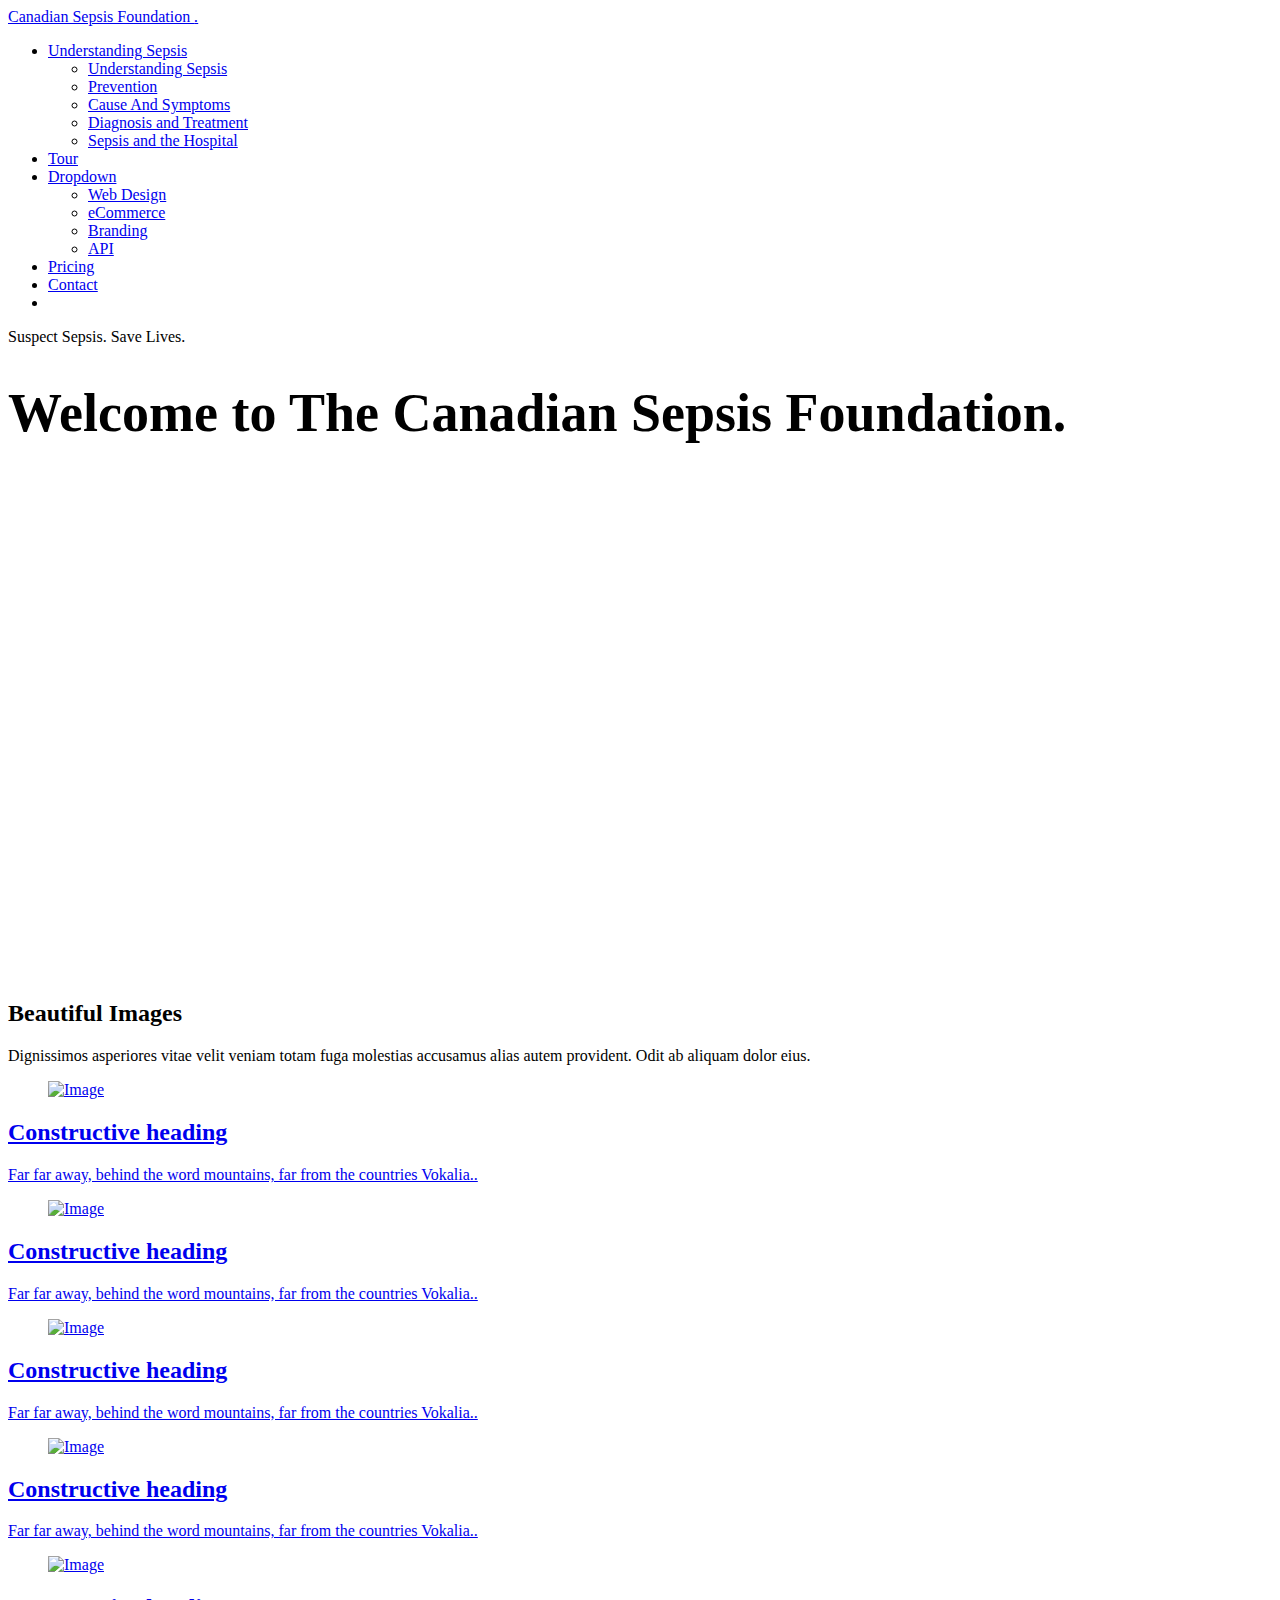
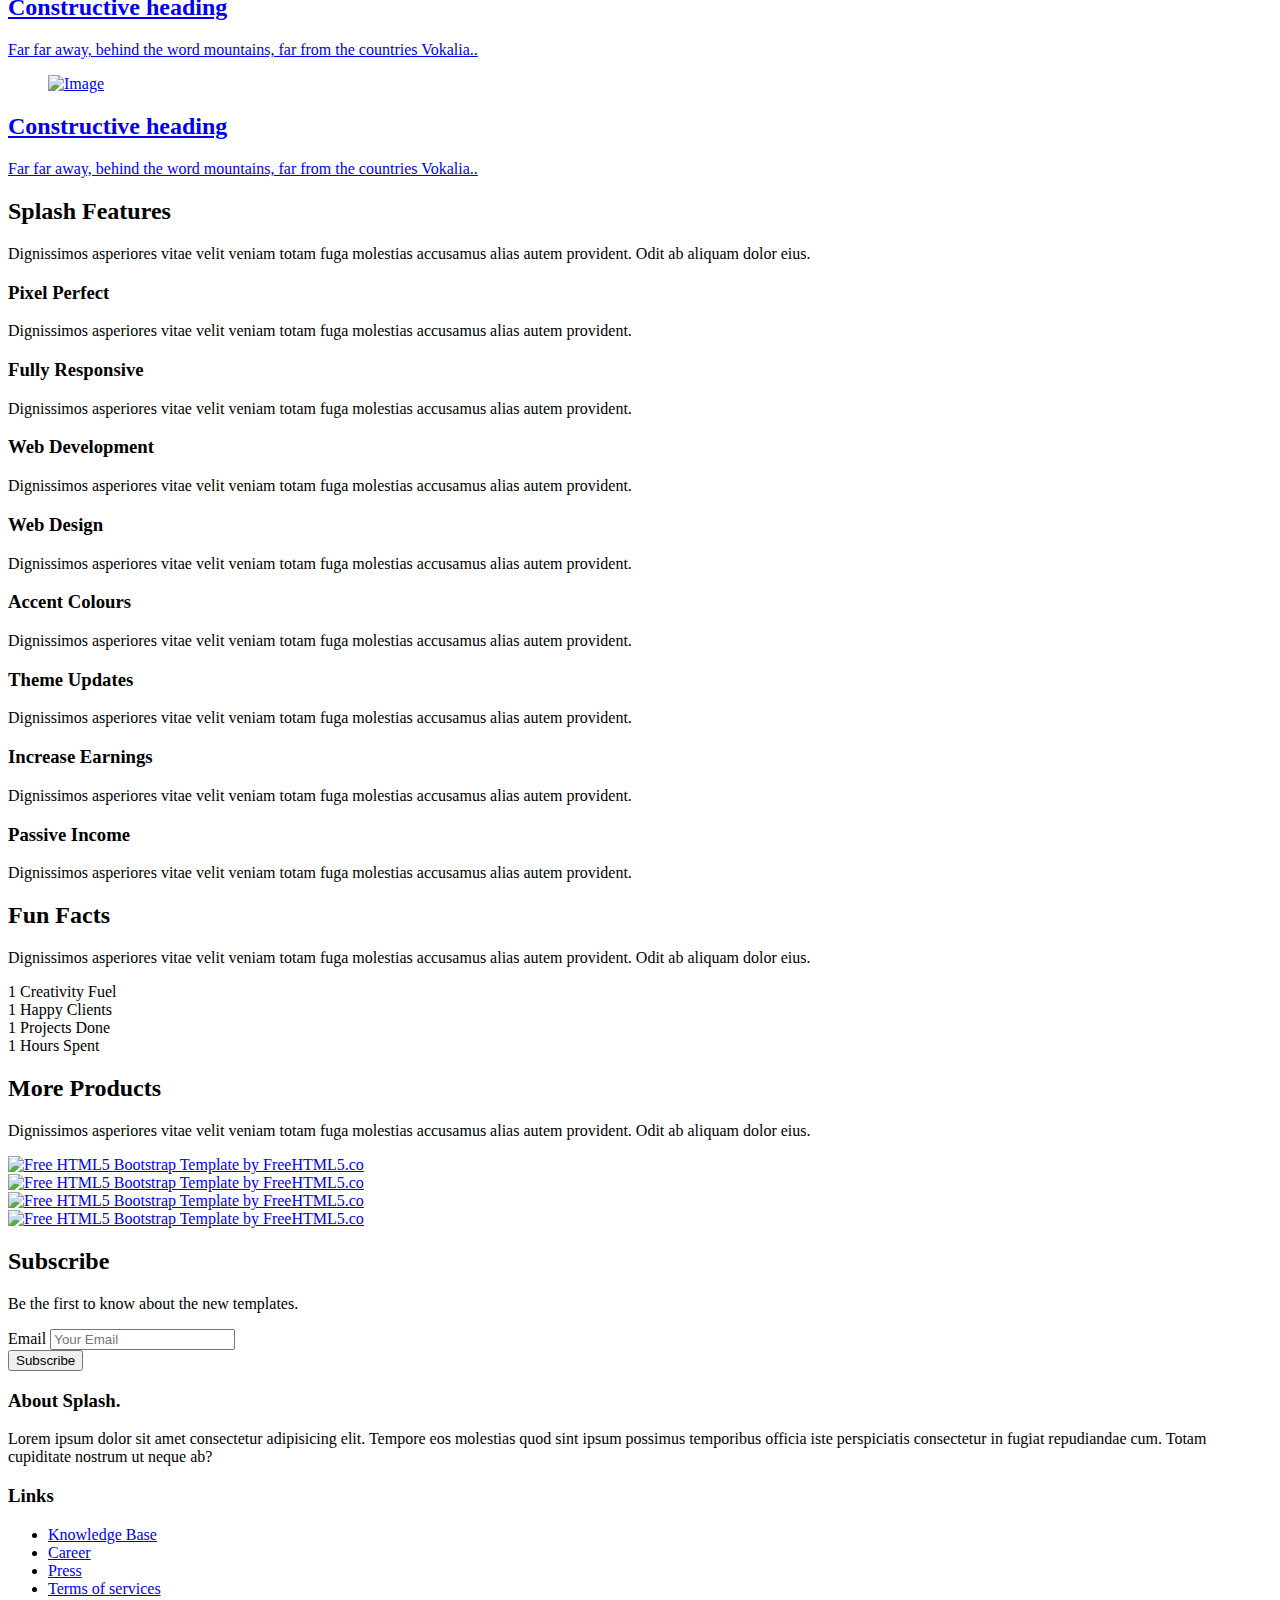
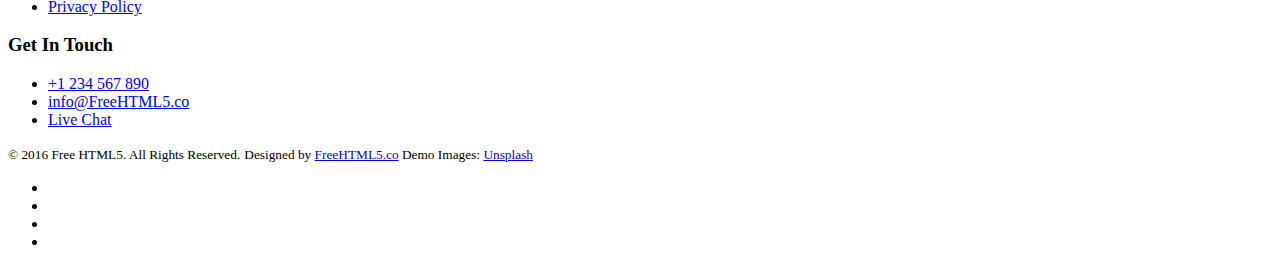
==== index.html @ 522a5076 "Add files via upload" ====
<!DOCTYPE HTML>
<html>
	<head>
	<meta charset="utf-8">
	<meta http-equiv="X-UA-Compatible" content="IE=edge">
	<title>Splash &mdash; Free Website Template, Free HTML5 Template by FreeHTML5.co</title>
	<meta name="viewport" content="width=device-width, initial-scale=1">
	<meta name="description" content="Free HTML5 Website Template by FreeHTML5.co" />
	<meta name="keywords" content="free website templates, free html5, free template, free bootstrap, free website template, html5, css3, mobile first, responsive" />
	<meta name="author" content="FreeHTML5.co" />


  <!-- 
	//////////////////////////////////////////////////////

	FREE HTML5 TEMPLATE 
	DESIGNED & DEVELOPED by FREEHTML5.CO
		
	Website: 		http://freehtml5.co/
	Email: 			info@freehtml5.co
	Twitter: 		http://twitter.com/fh5co
	Facebook: 		https://www.facebook.com/fh5co

	//////////////////////////////////////////////////////
	 -->


  	<!-- Facebook and Twitter integration -->
	<meta property="og:title" content=""/>
	<meta property="og:image" content=""/>
	<meta property="og:url" content=""/>
	<meta property="og:site_name" content=""/>
	<meta property="og:description" content=""/>
	<meta name="twitter:title" content="" />
	<meta name="twitter:image" content="" />
	<meta name="twitter:url" content="" />
	<meta name="twitter:card" content="" />

	<link href="https://fonts.googleapis.com/css?family=Roboto:300,400,700" rel="stylesheet">
	
	<!-- Animate.css -->
	<link rel="stylesheet" href="css/animate.css">
	<!-- Icomoon Icon Fonts-->
	<link rel="stylesheet" href="css/icomoon.css">
	<!-- Themify Icons-->
	<link rel="stylesheet" href="css/themify-icons.css">
	<!-- Bootstrap  -->
	<link rel="stylesheet" href="css/bootstrap.css">

	<!-- Magnific Popup -->
	<link rel="stylesheet" href="css/magnific-popup.css">

	<!-- Owl Carousel  -->
	<link rel="stylesheet" href="css/owl.carousel.min.css">
	<link rel="stylesheet" href="css/owl.theme.default.min.css">

	<!-- Theme style  -->
	<link rel="stylesheet" href="css/style.css">

	<!-- Modernizr JS -->
	<script src="js/modernizr-2.6.2.min.js"></script>
	<!-- FOR IE9 below -->
	<!--[if lt IE 9]>
	<script src="js/respond.min.js"></script>
	<![endif]-->
        <script src="//cdn.wordart.com/wordart.min.js" async defer></script>

	</head>
	<body>
		
	<div class="gtco-loader"></div>
	
	<div id="page">

	
	<div class="page-inner">
	<nav class="gtco-nav" role="navigation">
		<div class="gtco-container">
			
			<div class="row">
				<div class="col-sm-4 col-xs-12">
					<div id="gtco-logo"><a href="index.html">Canadian Sepsis Foundation <em>.</em></a></div>
				</div>
				<div class="col-xs-6 text-right menu-1">
					<ul>
						<li class="has-dropdown">
                                                    <a href="features.html">Understanding Sepsis</a>
                                                    <ul class="dropdown" style="width:200px;">
								<li><a href="features.html">Understanding Sepsis</a></li>
								<li><a href="prevention.html">Prevention</a></li>
								<li><a href="cause.html">Cause And Symptoms</a></li>
								<li><a href="diagnosis.html">Diagnosis and Treatment</a></li>
                                                                <li><a href="hospital.html">Sepsis and the Hospital</a></li>
							</ul>
                                                
                                                </li>
						<li><a href="tour.html">Tour</a></li>
						<li class="has-dropdown">
							<a href="#">Dropdown</a>
							<ul class="dropdown">
								<li><a href="#">Web Design</a></li>
								<li><a href="#">eCommerce</a></li>
								<li><a href="#">Branding</a></li>
								<li><a href="#">API</a></li>
							</ul>
						</li>
						<li><a href="pricing.html">Pricing</a></li>
						<li><a href="contact.html">Contact</a></li>
                                                <li></li>
						<!-- <li class="btn-cta"><a href="#"><span>Get started</span></a></li> -->
					</ul>
                                    
				</div>
                                <div class="col-xs-offset-3 text-right" id="google_translate_element">
                                    
                                    <script type="text/javascript">
                                            function googleTranslateElementInit() {
                                              new google.translate.TranslateElement({pageLanguage: 'en', includedLanguages: 'en,fr,pa,sv,th,zh-TW', layout: google.translate.TranslateElement.InlineLayout.SIMPLE}, 'google_translate_element');
                                            }
                                    </script>
                                    <script type="text/javascript" src="//translate.google.com/translate_a/element.js?cb=googleTranslateElementInit"></script>
                                </div>
			</div>
			
		</div>
	</nav>
	
	<header id="gtco-header" class="gtco-cover" role="banner" style="background-image: url(images/img_4.jpg)">
		<div class="overlay"></div>
		<div class="gtco-container">
			<div class="row">
				<div class="col-md-12 col-md-offset-0 text-left">
					

					<div class="row row-mt-15em">
						<div class="col-md-5 mt-text animate-box" data-animate-effect="fadeInUp">
							<span class="intro-text-small">Suspect Sepsis. Save Lives.</span>
							<h1 style="font-size:54px;">Welcome to The Canadian Sepsis Foundation.</h1>	
						</div>
						<div class="col-md-5 col-md-push-1 animate-box" data-animate-effect="fadeInRight" id="design" style="width: 600px; height: 600px;margin-top:-100px;" data-wordart-src="//cdn.wordart.com/json/shka440qh0z2" data-wordart-show-attribution>
							
						</div>
					</div>
							
					
				</div>
			</div>
		</div>
	</header>
	
	<div class="gtco-section border-bottom">
		<div class="gtco-container">
			<div class="row">
				<div class="col-md-8 col-md-offset-2 text-center gtco-heading">
					<h2>Beautiful Images</h2>
					<p>Dignissimos asperiores vitae velit veniam totam fuga molestias accusamus alias autem provident. Odit ab aliquam dolor eius.</p>
				</div>
			</div>
			<div class="row">
				<div class="col-lg-4 col-md-4 col-sm-6">
					<a href="images/img_2.jpg" class="fh5co-project-item image-popup">
						<figure>
							<div class="overlay"><i class="ti-plus"></i></div>
							<img src="images/img_2.jpg" alt="Image" class="img-responsive">
						</figure>
						<div class="fh5co-text">
							<h2>Constructive heading</h2>
							<p>Far far away, behind the word mountains, far from the countries Vokalia..</p>
						</div>
					</a>
				</div>
				<div class="col-lg-4 col-md-4 col-sm-6">
					<a href="images/img_3.jpg" class="fh5co-project-item image-popup">
						<figure>
							<div class="overlay"><i class="ti-plus"></i></div>
							<img src="images/img_3.jpg" alt="Image" class="img-responsive">
						</figure>
						<div class="fh5co-text">
							<h2>Constructive heading</h2>
							<p>Far far away, behind the word mountains, far from the countries Vokalia..</p>
						</div>
					</a>
				</div>
				<div class="col-lg-4 col-md-4 col-sm-6">
					<a href="images/img_4.jpg" class="fh5co-project-item image-popup">
						<figure>
							<div class="overlay"><i class="ti-plus"></i></div>
							<img src="images/img_4.jpg" alt="Image" class="img-responsive">
						</figure>
						<div class="fh5co-text">
							<h2>Constructive heading</h2>
							<p>Far far away, behind the word mountains, far from the countries Vokalia..</p>
						</div>
					</a>
				</div>

				<div class="col-lg-4 col-md-4 col-sm-6">
					<a href="images/img_1.jpg" class="fh5co-project-item image-popup">
						<figure>
							<div class="overlay"><i class="ti-plus"></i></div>
							<img src="images/img_1.jpg" alt="Image" class="img-responsive">
						</figure>
						<div class="fh5co-text">
							<h2>Constructive heading</h2>
							<p>Far far away, behind the word mountains, far from the countries Vokalia..</p>
						</div>
					</a>
				</div>
				<div class="col-lg-4 col-md-4 col-sm-6">
					<a href="images/img_5.jpg" class="fh5co-project-item image-popup">
						<figure>
							<div class="overlay"><i class="ti-plus"></i></div>
							<img src="images/img_5.jpg" alt="Image" class="img-responsive">
						</figure>
						<div class="fh5co-text">
							<h2>Constructive heading</h2>
							<p>Far far away, behind the word mountains, far from the countries Vokalia..</p>
						</div>
					</a>
				</div>
				<div class="col-lg-4 col-md-4 col-sm-6">
					<a href="images/img_6.jpg" class="fh5co-project-item image-popup">
						<figure>
							<div class="overlay"><i class="ti-plus"></i></div>
							<img src="images/img_6.jpg" alt="Image" class="img-responsive">
						</figure>
						<div class="fh5co-text">
							<h2>Constructive heading</h2>
							<p>Far far away, behind the word mountains, far from the countries Vokalia..</p>
						</div>
					</a>
				</div>

			</div>
		</div>
	</div>
	
	<div id="gtco-features" class="border-bottom">
		<div class="gtco-container">
			<div class="row">
				<div class="col-md-8 col-md-offset-2 text-center gtco-heading animate-box">
					<h2>Splash Features</h2>
					<p>Dignissimos asperiores vitae velit veniam totam fuga molestias accusamus alias autem provident. Odit ab aliquam dolor eius.</p>
				</div>
			</div>
			<div class="row">
				<div class="col-md-3 col-sm-6">
					<div class="feature-center animate-box" data-animate-effect="fadeIn">
						<span class="icon">
							<i class="ti-vector"></i>
						</span>
						<h3>Pixel Perfect</h3>
						<p>Dignissimos asperiores vitae velit veniam totam fuga molestias accusamus alias autem provident. </p>
					</div>
				</div>
				<div class="col-md-3 col-sm-6">
					<div class="feature-center animate-box" data-animate-effect="fadeIn">
						<span class="icon">
							<i class="ti-tablet"></i>
						</span>
						<h3>Fully Responsive</h3>
						<p>Dignissimos asperiores vitae velit veniam totam fuga molestias accusamus alias autem provident. </p>
					</div>
				</div>
				<div class="col-md-3 col-sm-6">
					<div class="feature-center animate-box" data-animate-effect="fadeIn">
						<span class="icon">
							<i class="ti-settings"></i>
						</span>
						<h3>Web Development</h3>
						<p>Dignissimos asperiores vitae velit veniam totam fuga molestias accusamus alias autem provident. </p>
					</div>
				</div>
				<div class="col-md-3 col-sm-6">
					<div class="feature-center animate-box" data-animate-effect="fadeIn">
						<span class="icon">
							<i class="ti-ruler-pencil"></i>
						</span>
						<h3>Web Design</h3>
						<p>Dignissimos asperiores vitae velit veniam totam fuga molestias accusamus alias autem provident. </p>
					</div>
				</div>

				<div class="col-md-3 col-sm-6">
					<div class="feature-center animate-box" data-animate-effect="fadeIn">
						<span class="icon">
							<i class="ti-paint-roller"></i>
						</span>
						<h3>Accent Colours</h3>
						<p>Dignissimos asperiores vitae velit veniam totam fuga molestias accusamus alias autem provident. </p>
					</div>
				</div>
				<div class="col-md-3 col-sm-6">
					<div class="feature-center animate-box" data-animate-effect="fadeIn">
						<span class="icon">
							<i class="ti-announcement"></i>
						</span>
						<h3>Theme Updates</h3>
						<p>Dignissimos asperiores vitae velit veniam totam fuga molestias accusamus alias autem provident. </p>
					</div>
				</div>
				<div class="col-md-3 col-sm-6">
					<div class="feature-center animate-box" data-animate-effect="fadeIn">
						<span class="icon">
							<i class="ti-stats-up"></i>
						</span>
						<h3>Increase Earnings</h3>
						<p>Dignissimos asperiores vitae velit veniam totam fuga molestias accusamus alias autem provident. </p>
					</div>
				</div>
				<div class="col-md-3 col-sm-6">
					<div class="feature-center animate-box" data-animate-effect="fadeIn">
						<span class="icon">
							<i class="ti-magnet"></i>
						</span>
						<h3>Passive Income</h3>
						<p>Dignissimos asperiores vitae velit veniam totam fuga molestias accusamus alias autem provident. </p>
					</div>
				</div>

			</div>
		</div>
	</div>

	<div id="gtco-counter" class="gtco-section">
		<div class="gtco-container">

			<div class="row">
				<div class="col-md-8 col-md-offset-2 text-center gtco-heading animate-box">
					<h2>Fun Facts</h2>
					<p>Dignissimos asperiores vitae velit veniam totam fuga molestias accusamus alias autem provident. Odit ab aliquam dolor eius.</p>
				</div>
			</div>

			<div class="row">
				
				<div class="col-md-3 col-sm-6 animate-box" data-animate-effect="fadeInLeft">
					<div class="feature-center">
						<span class="icon">
							<i class="ti-settings"></i>
						</span>
						<span class="counter js-counter" data-from="0" data-to="22070" data-speed="5000" data-refresh-interval="50">1</span>
						<span class="counter-label">Creativity Fuel</span>

					</div>
				</div>
				<div class="col-md-3 col-sm-6 animate-box" data-animate-effect="fadeInLeft">
					<div class="feature-center">
						<span class="icon">
							<i class="ti-face-smile"></i>
						</span>
						<span class="counter js-counter" data-from="0" data-to="97" data-speed="5000" data-refresh-interval="50">1</span>
						<span class="counter-label">Happy Clients</span>
					</div>
				</div>
				<div class="col-md-3 col-sm-6 animate-box" data-animate-effect="fadeInLeft">
					<div class="feature-center">
						<span class="icon">
							<i class="ti-briefcase"></i>
						</span>
						<span class="counter js-counter" data-from="0" data-to="402" data-speed="5000" data-refresh-interval="50">1</span>
						<span class="counter-label">Projects Done</span>
					</div>
				</div>
				<div class="col-md-3 col-sm-6 animate-box" data-animate-effect="fadeInLeft">
					<div class="feature-center">
						<span class="icon">
							<i class="ti-time"></i>
						</span>
						<span class="counter js-counter" data-from="0" data-to="212023" data-speed="5000" data-refresh-interval="50">1</span>
						<span class="counter-label">Hours Spent</span>

					</div>
				</div>
					
			</div>
		</div>
	</div>

	<div id="gtco-products">
		<div class="gtco-container">
			<div class="row">
				<div class="col-md-8 col-md-offset-2 text-center gtco-heading">
					<h2>More Products</h2>
					<p>Dignissimos asperiores vitae velit veniam totam fuga molestias accusamus alias autem provident. Odit ab aliquam dolor eius.</p>
				</div>
			</div>
			<div class="row">
				<div class="owl-carousel owl-carousel-carousel">
					<div class="item">
						<a href="#"><img src="images/img_1.jpg" alt="Free HTML5 Bootstrap Template by FreeHTML5.co"></a>
					</div>
					<div class="item">
						<a href="#"><img src="images/img_2.jpg" alt="Free HTML5 Bootstrap Template by FreeHTML5.co"></a>
					</div>
					<div class="item">
						<a href="#"><img src="images/img_3.jpg" alt="Free HTML5 Bootstrap Template by FreeHTML5.co"></a>
					</div>
					<div class="item">
						<a href="#"><img src="images/img_4.jpg" alt="Free HTML5 Bootstrap Template by FreeHTML5.co"></a>
					</div>
				</div>
			</div>
		</div>
	</div>

	

	<div id="gtco-subscribe">
		<div class="gtco-container">
			<div class="row animate-box">
				<div class="col-md-8 col-md-offset-2 text-center gtco-heading">
					<h2>Subscribe</h2>
					<p>Be the first to know about the new templates.</p>
				</div>
			</div>
			<div class="row animate-box">
				<div class="col-md-8 col-md-offset-2">
					<form class="form-inline">
						<div class="col-md-6 col-sm-6">
							<div class="form-group">
								<label for="email" class="sr-only">Email</label>
								<input type="email" class="form-control" id="email" placeholder="Your Email">
							</div>
						</div>
						<div class="col-md-6 col-sm-6">
							<button type="submit" class="btn btn-default btn-block">Subscribe</button>
						</div>
					</form>
				</div>
			</div>
		</div>
	</div>

	<footer id="gtco-footer" role="contentinfo">
		<div class="gtco-container">
			<div class="row row-p	b-md">

				<div class="col-md-4">
					<div class="gtco-widget">
						<h3>About <span class="footer-logo">Splash<span>.<span></span></h3>
						<p>Lorem ipsum dolor sit amet consectetur adipisicing elit. Tempore eos molestias quod sint ipsum possimus temporibus officia iste perspiciatis consectetur in fugiat repudiandae cum. Totam cupiditate nostrum ut neque ab?</p>
					</div>
				</div>

				<div class="col-md-4 col-md-push-1">
					<div class="gtco-widget">
						<h3>Links</h3>
						<ul class="gtco-footer-links">
							<li><a href="#">Knowledge Base</a></li>
							<li><a href="#">Career</a></li>
							<li><a href="#">Press</a></li>
							<li><a href="#">Terms of services</a></li>
							<li><a href="#">Privacy Policy</a></li>
						</ul>
					</div>
				</div>

				<div class="col-md-4">
					<div class="gtco-widget">
						<h3>Get In Touch</h3>
						<ul class="gtco-quick-contact">
							<li><a href="#"><i class="icon-phone"></i> +1 234 567 890</a></li>
							<li><a href="#"><i class="icon-mail2"></i> info@FreeHTML5.co</a></li>
							<li><a href="#"><i class="icon-chat"></i> Live Chat</a></li>
						</ul>
					</div>
				</div>

			</div>

			<div class="row copyright">
				<div class="col-md-12">
					<p class="pull-left">
						<small class="block">&copy; 2016 Free HTML5. All Rights Reserved.</small> 
						<small class="block">Designed by <a href="http://FreeHTML5.co/" target="_blank">FreeHTML5.co</a> Demo Images: <a href="http://unsplash.co/" target="_blank">Unsplash</a></small>
					</p>
					<p class="pull-right">
						<ul class="gtco-social-icons pull-right">
							<li><a href="#"><i class="icon-twitter"></i></a></li>
							<li><a href="#"><i class="icon-facebook"></i></a></li>
							<li><a href="#"><i class="icon-linkedin"></i></a></li>
							<li><a href="#"><i class="icon-dribbble"></i></a></li>
						</ul>
					</p>
				</div>
			</div>

		</div>
	</footer>
	</div>

	</div>

	<div class="gototop js-top">
		<a href="#" class="js-gotop"><i class="icon-arrow-up"></i></a>
	</div>
	
	<!-- jQuery -->
	<script src="js/jquery.min.js"></script>
	<!-- jQuery Easing -->
	<script src="js/jquery.easing.1.3.js"></script>
	<!-- Bootstrap -->
	<script src="js/bootstrap.min.js"></script>
	<!-- Waypoints -->
	<script src="js/jquery.waypoints.min.js"></script>
	<!-- Carousel -->
	<script src="js/owl.carousel.min.js"></script>
	<!-- countTo -->
	<script src="js/jquery.countTo.js"></script>
	<!-- Magnific Popup -->
	<script src="js/jquery.magnific-popup.min.js"></script>
	<script src="js/magnific-popup-options.js"></script>
	<!-- Main -->
	<script src="js/main.js"></script>

	</body>
</html>
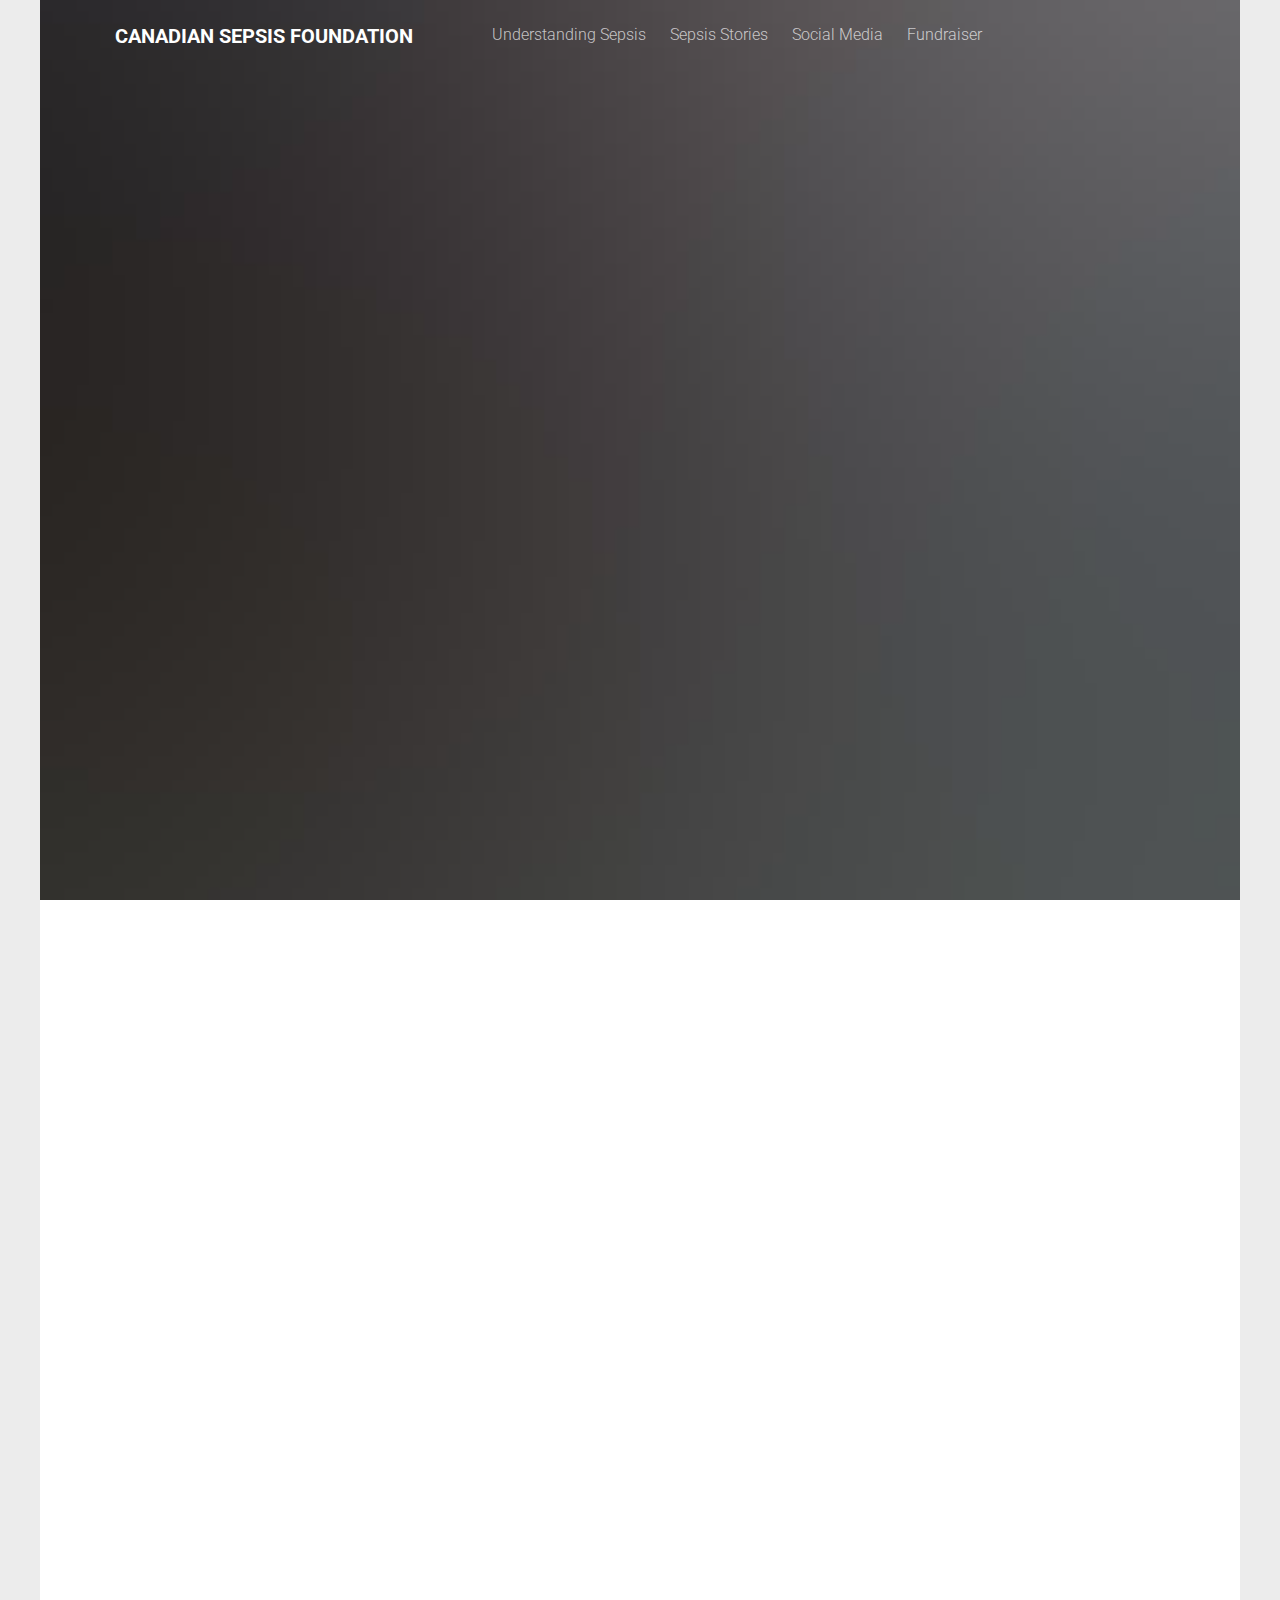
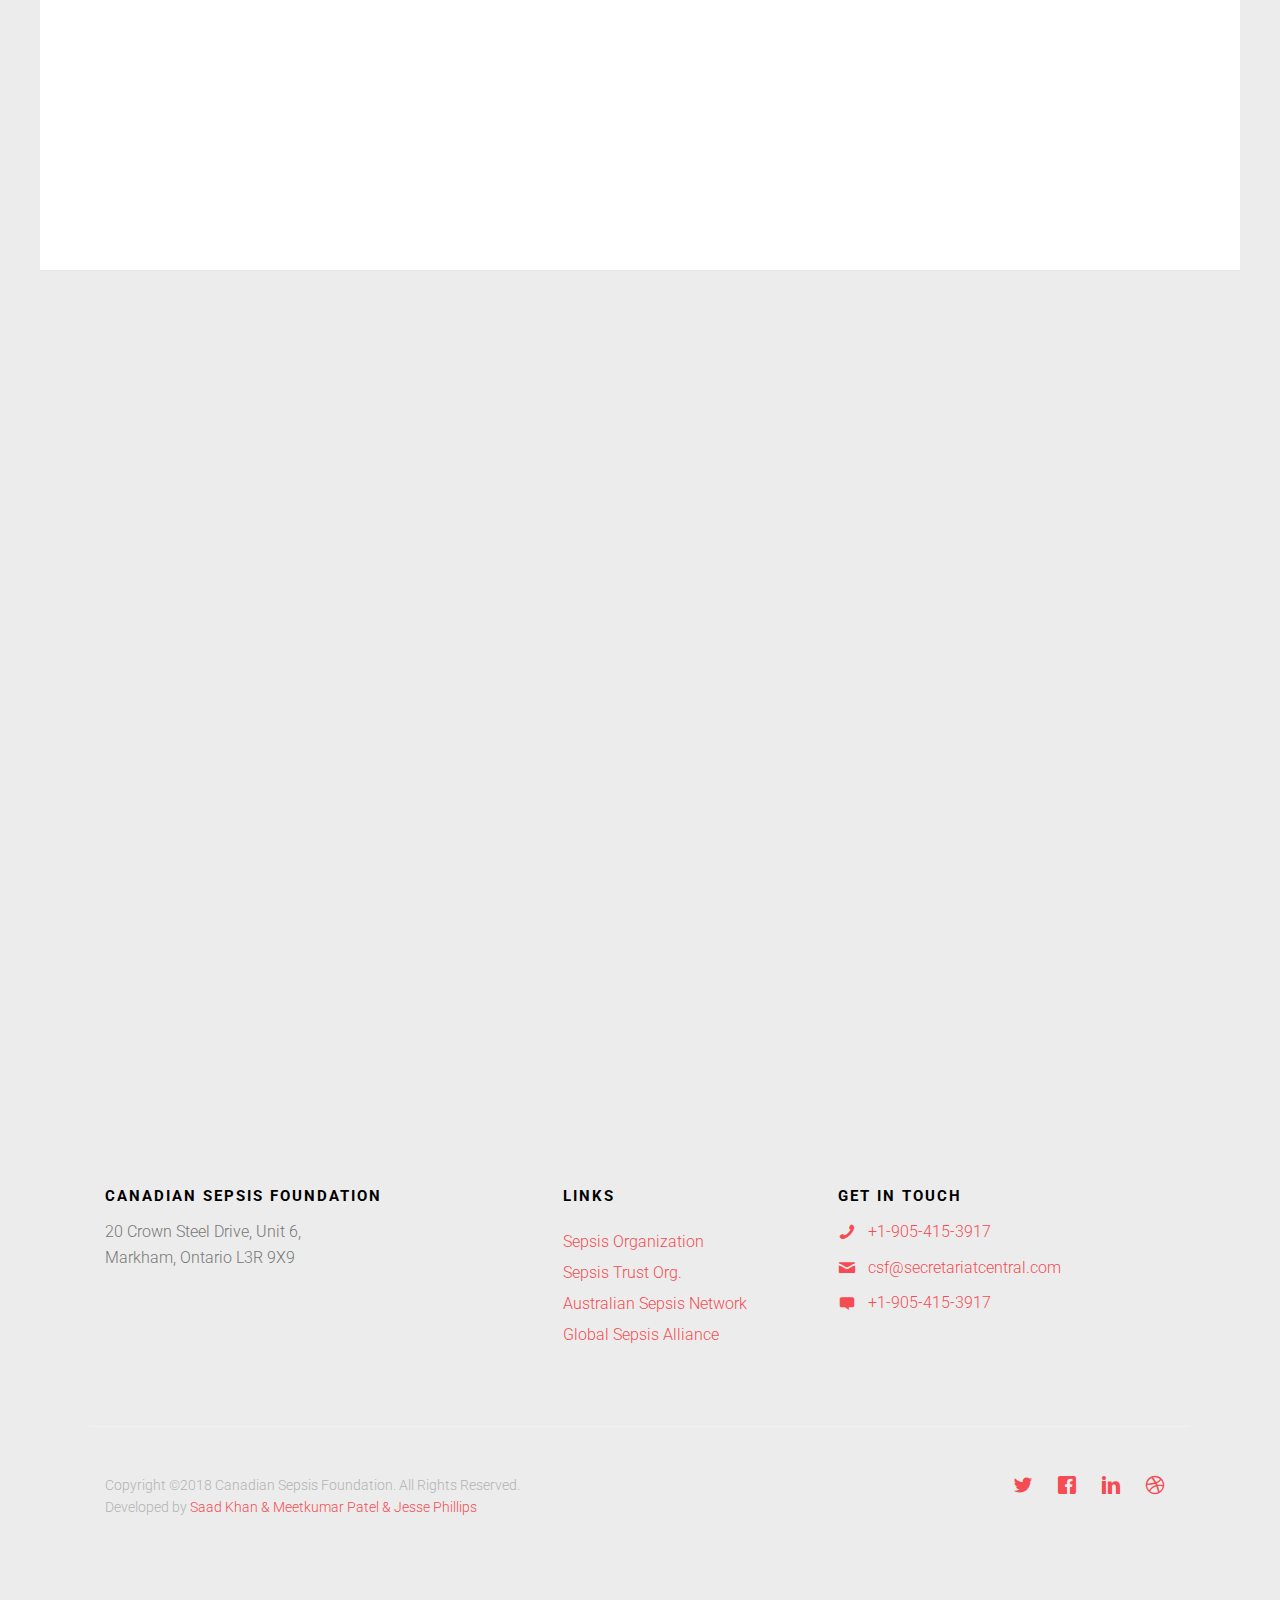
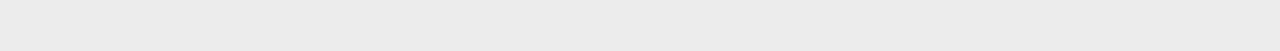
==== commit 714e20a0: "No changes detected in the files. No updates made." ====
--- a/index.html
+++ b/index.html
@@ -1,519 +1,282 @@
 <!DOCTYPE HTML>
 <html>
-	<head>
-	<meta charset="utf-8">
-	<meta http-equiv="X-UA-Compatible" content="IE=edge">
-	<title>Splash &mdash; Free Website Template, Free HTML5 Template by FreeHTML5.co</title>
-	<meta name="viewport" content="width=device-width, initial-scale=1">
-	<meta name="description" content="Free HTML5 Website Template by FreeHTML5.co" />
-	<meta name="keywords" content="free website templates, free html5, free template, free bootstrap, free website template, html5, css3, mobile first, responsive" />
-	<meta name="author" content="FreeHTML5.co" />
-
-
-  <!-- 
-	//////////////////////////////////////////////////////
-
-	FREE HTML5 TEMPLATE 
-	DESIGNED & DEVELOPED by FREEHTML5.CO
-		
-	Website: 		http://freehtml5.co/
-	Email: 			info@freehtml5.co
-	Twitter: 		http://twitter.com/fh5co
-	Facebook: 		https://www.facebook.com/fh5co
-
-	//////////////////////////////////////////////////////
-	 -->
-
-
-  	<!-- Facebook and Twitter integration -->
-	<meta property="og:title" content=""/>
-	<meta property="og:image" content=""/>
-	<meta property="og:url" content=""/>
-	<meta property="og:site_name" content=""/>
-	<meta property="og:description" content=""/>
-	<meta name="twitter:title" content="" />
-	<meta name="twitter:image" content="" />
-	<meta name="twitter:url" content="" />
-	<meta name="twitter:card" content="" />
-
-	<link href="https://fonts.googleapis.com/css?family=Roboto:300,400,700" rel="stylesheet">
-	
-	<!-- Animate.css -->
-	<link rel="stylesheet" href="css/animate.css">
-	<!-- Icomoon Icon Fonts-->
-	<link rel="stylesheet" href="css/icomoon.css">
-	<!-- Themify Icons-->
-	<link rel="stylesheet" href="css/themify-icons.css">
-	<!-- Bootstrap  -->
-	<link rel="stylesheet" href="css/bootstrap.css">
-
-	<!-- Magnific Popup -->
-	<link rel="stylesheet" href="css/magnific-popup.css">
-
-	<!-- Owl Carousel  -->
-	<link rel="stylesheet" href="css/owl.carousel.min.css">
-	<link rel="stylesheet" href="css/owl.theme.default.min.css">
-
-	<!-- Theme style  -->
-	<link rel="stylesheet" href="css/style.css">
-
-	<!-- Modernizr JS -->
-	<script src="js/modernizr-2.6.2.min.js"></script>
-	<!-- FOR IE9 below -->
-	<!--[if lt IE 9]>
-	<script src="js/respond.min.js"></script>
-	<![endif]-->
+    <head>
+        <meta charset="utf-8">
+        <meta http-equiv="X-UA-Compatible" content="IE=edge">
+        <title>Canadian Sepsis Foundation</title>
+        <meta name="viewport" content="width=device-width, initial-scale=1">
+
+
+        <link href="https://fonts.googleapis.com/css?family=Roboto:300,400,700" rel="stylesheet">
+
+        <!-- Animate.css -->
+        <link rel="stylesheet" href="css/animate.css">
+        <!-- Icomoon Icon Fonts-->
+        <link rel="stylesheet" href="css/icomoon.css">
+        <!-- Themify Icons-->
+        <link rel="stylesheet" href="css/themify-icons.css">
+        <!-- Bootstrap  -->
+        <link rel="stylesheet" href="css/bootstrap.css">
+
+        <!-- Magnific Popup -->
+        <link rel="stylesheet" href="css/magnific-popup.css">
+
+        <!-- Owl Carousel  -->
+        <link rel="stylesheet" href="css/owl.carousel.min.css">
+        <link rel="stylesheet" href="css/owl.theme.default.min.css">
+
+        <!-- Theme style  -->
+        <link rel="stylesheet" href="css/style.css">
+
+        <!-- Modernizr JS -->
+        <script src="js/modernizr-2.6.2.min.js"></script>
+        <!-- FOR IE9 below -->
+        <!--[if lt IE 9]>
+        <script src="js/respond.min.js"></script>
+        <![endif]-->
         <script src="//cdn.wordart.com/wordart.min.js" async defer></script>
-
-	</head>
-	<body>
-		
-	<div class="gtco-loader"></div>
-	
-	<div id="page">
-
-	
-	<div class="page-inner">
-	<nav class="gtco-nav" role="navigation">
-		<div class="gtco-container">
-			
-			<div class="row">
-				<div class="col-sm-4 col-xs-12">
-					<div id="gtco-logo"><a href="index.html">Canadian Sepsis Foundation <em>.</em></a></div>
-				</div>
-				<div class="col-xs-6 text-right menu-1">
-					<ul>
-						<li class="has-dropdown">
-                                                    <a href="features.html">Understanding Sepsis</a>
-                                                    <ul class="dropdown" style="width:200px;">
-								<li><a href="features.html">Understanding Sepsis</a></li>
-								<li><a href="prevention.html">Prevention</a></li>
-								<li><a href="cause.html">Cause And Symptoms</a></li>
-								<li><a href="diagnosis.html">Diagnosis and Treatment</a></li>
-                                                                <li><a href="hospital.html">Sepsis and the Hospital</a></li>
-							</ul>
-                                                
-                                                </li>
-						<li><a href="tour.html">Tour</a></li>
-						<li class="has-dropdown">
-							<a href="#">Dropdown</a>
-							<ul class="dropdown">
-								<li><a href="#">Web Design</a></li>
-								<li><a href="#">eCommerce</a></li>
-								<li><a href="#">Branding</a></li>
-								<li><a href="#">API</a></li>
-							</ul>
-						</li>
-						<li><a href="pricing.html">Pricing</a></li>
-						<li><a href="contact.html">Contact</a></li>
-                                                <li></li>
-						<!-- <li class="btn-cta"><a href="#"><span>Get started</span></a></li> -->
-					</ul>
-                                    
-				</div>
-                                <div class="col-xs-offset-3 text-right" id="google_translate_element">
-                                    
-                                    <script type="text/javascript">
-                                            function googleTranslateElementInit() {
-                                              new google.translate.TranslateElement({pageLanguage: 'en', includedLanguages: 'en,fr,pa,sv,th,zh-TW', layout: google.translate.TranslateElement.InlineLayout.SIMPLE}, 'google_translate_element');
-                                            }
-                                    </script>
-                                    <script type="text/javascript" src="//translate.google.com/translate_a/element.js?cb=googleTranslateElementInit"></script>
+        <style>
+            .responsive {
+                width: 100%;
+                height: auto;
+            }
+        </style>
+    </head>
+    <body>
+
+        <div class="gtco-loader"></div>
+
+        <div id="page">
+
+
+            <div class="page-inner">
+                <nav class="gtco-nav" role="navigation">
+                    <div class="gtco-container">
+
+                        <div class="row">
+                            <div class="col-sm-4 col-xs-12">
+                                <div id="gtco-logo"><a href="index.html">Canadian Sepsis Foundation <em></em></a></div>
+                            </div>
+                            <div class="col-xs-6 text-right menu-1">
+                                <ul>
+                                    <li class="has-dropdown">
+                                        <a href="understanding.html">Understanding Sepsis</a>
+                                        <ul class="dropdown" style="width:200px;">
+                                            <li><a href="understanding.html">Understanding Sepsis</a></li>
+                                            <li><a href="cause.html">Causes And Symptoms</a></li>
+                                            <li><a href="prevention.html">Prevention</a></li>
+                                        </ul>
+
+                                    </li>
+                                    <li><a href="stories.html">Sepsis Stories</a></li>
+                                    <li><a href="socialmedia.html">Social Media</a></li>
+                                     <li><a href="fundraiser.html">Fundraiser</a></li>
+                                </ul>
+
+                            </div>
+                            <div class="col-xs-offset-3 text-right hidden-xs hidden-sm" id="google_translate_element">
+
+                                <script type="text/javascript">
+                                    function googleTranslateElementInit() {
+                                        new google.translate.TranslateElement({
+                                            pageLanguage: 'en',
+                                            includedLanguages: 'ar,de,en,es,fr,ga,it,ja,ur,zh-CN',
+                                            layout: google.translate.TranslateElement.InlineLayout.SIMPLE
+                                        }, 'google_translate_element');
+                                    }
+                                </script>
+                                </script>
+                                <script type="text/javascript" src="//translate.google.com/translate_a/element.js?cb=googleTranslateElementInit"></script>
+                            </div>
+                        </div>
+
+                    </div>
+                </nav>
+
+                <header id="gtco-header" class="gtco-cover" role="banner" style="background-image: url(images/img_4.jpg)">
+                    <div class="overlay"></div>
+                    <div class="gtco-container">
+
+                        <div class="row" >
+
+
+                        </div>
+                        <div class="row">
+
+                            <div class="col-md-12 col-md-offset-0 text-left">
+
+
+                                <div class="row row-mt-12em">
+
+                                    <div class="col-md-5 mt-text animate-box" data-animate-effect="fadeInUp">
+
+                                        <img src="images/Logo.jpg" alt="SepsisLogo" class="responsive"/>	
+                                        <br><br><span class="intro-text-small">Suspect Sepsis. Save Lives.</span>
+                                        <h1 style="font-size:54px;">Welcome to The Canadian Sepsis Foundation</h1>	
+                                    </div>
+                                    <div class="col-lg-5 col-md-push-1 animate-box hidden-xs hidden-sm hidden-md" data-animate-effect="fadeInRight" id="design" style="width: 600px; height: 600px;margin-top:5%" data-wordart-src="//cdn.wordart.com/json/shka440qh0z2" data-wordart-show-attribution>
+
+                                    </div>
                                 </div>
-			</div>
-			
-		</div>
-	</nav>
-	
-	<header id="gtco-header" class="gtco-cover" role="banner" style="background-image: url(images/img_4.jpg)">
-		<div class="overlay"></div>
-		<div class="gtco-container">
-			<div class="row">
-				<div class="col-md-12 col-md-offset-0 text-left">
-					
-
-					<div class="row row-mt-15em">
-						<div class="col-md-5 mt-text animate-box" data-animate-effect="fadeInUp">
-							<span class="intro-text-small">Suspect Sepsis. Save Lives.</span>
-							<h1 style="font-size:54px;">Welcome to The Canadian Sepsis Foundation.</h1>	
-						</div>
-						<div class="col-md-5 col-md-push-1 animate-box" data-animate-effect="fadeInRight" id="design" style="width: 600px; height: 600px;margin-top:-100px;" data-wordart-src="//cdn.wordart.com/json/shka440qh0z2" data-wordart-show-attribution>
-							
-						</div>
-					</div>
-							
-					
-				</div>
-			</div>
-		</div>
-	</header>
-	
-	<div class="gtco-section border-bottom">
-		<div class="gtco-container">
-			<div class="row">
-				<div class="col-md-8 col-md-offset-2 text-center gtco-heading">
-					<h2>Beautiful Images</h2>
-					<p>Dignissimos asperiores vitae velit veniam totam fuga molestias accusamus alias autem provident. Odit ab aliquam dolor eius.</p>
-				</div>
-			</div>
-			<div class="row">
-				<div class="col-lg-4 col-md-4 col-sm-6">
-					<a href="images/img_2.jpg" class="fh5co-project-item image-popup">
-						<figure>
-							<div class="overlay"><i class="ti-plus"></i></div>
-							<img src="images/img_2.jpg" alt="Image" class="img-responsive">
-						</figure>
-						<div class="fh5co-text">
-							<h2>Constructive heading</h2>
-							<p>Far far away, behind the word mountains, far from the countries Vokalia..</p>
-						</div>
-					</a>
-				</div>
-				<div class="col-lg-4 col-md-4 col-sm-6">
-					<a href="images/img_3.jpg" class="fh5co-project-item image-popup">
-						<figure>
-							<div class="overlay"><i class="ti-plus"></i></div>
-							<img src="images/img_3.jpg" alt="Image" class="img-responsive">
-						</figure>
-						<div class="fh5co-text">
-							<h2>Constructive heading</h2>
-							<p>Far far away, behind the word mountains, far from the countries Vokalia..</p>
-						</div>
-					</a>
-				</div>
-				<div class="col-lg-4 col-md-4 col-sm-6">
-					<a href="images/img_4.jpg" class="fh5co-project-item image-popup">
-						<figure>
-							<div class="overlay"><i class="ti-plus"></i></div>
-							<img src="images/img_4.jpg" alt="Image" class="img-responsive">
-						</figure>
-						<div class="fh5co-text">
-							<h2>Constructive heading</h2>
-							<p>Far far away, behind the word mountains, far from the countries Vokalia..</p>
-						</div>
-					</a>
-				</div>
-
-				<div class="col-lg-4 col-md-4 col-sm-6">
-					<a href="images/img_1.jpg" class="fh5co-project-item image-popup">
-						<figure>
-							<div class="overlay"><i class="ti-plus"></i></div>
-							<img src="images/img_1.jpg" alt="Image" class="img-responsive">
-						</figure>
-						<div class="fh5co-text">
-							<h2>Constructive heading</h2>
-							<p>Far far away, behind the word mountains, far from the countries Vokalia..</p>
-						</div>
-					</a>
-				</div>
-				<div class="col-lg-4 col-md-4 col-sm-6">
-					<a href="images/img_5.jpg" class="fh5co-project-item image-popup">
-						<figure>
-							<div class="overlay"><i class="ti-plus"></i></div>
-							<img src="images/img_5.jpg" alt="Image" class="img-responsive">
-						</figure>
-						<div class="fh5co-text">
-							<h2>Constructive heading</h2>
-							<p>Far far away, behind the word mountains, far from the countries Vokalia..</p>
-						</div>
-					</a>
-				</div>
-				<div class="col-lg-4 col-md-4 col-sm-6">
-					<a href="images/img_6.jpg" class="fh5co-project-item image-popup">
-						<figure>
-							<div class="overlay"><i class="ti-plus"></i></div>
-							<img src="images/img_6.jpg" alt="Image" class="img-responsive">
-						</figure>
-						<div class="fh5co-text">
-							<h2>Constructive heading</h2>
-							<p>Far far away, behind the word mountains, far from the countries Vokalia..</p>
-						</div>
-					</a>
-				</div>
-
-			</div>
-		</div>
-	</div>
-	
-	<div id="gtco-features" class="border-bottom">
-		<div class="gtco-container">
-			<div class="row">
-				<div class="col-md-8 col-md-offset-2 text-center gtco-heading animate-box">
-					<h2>Splash Features</h2>
-					<p>Dignissimos asperiores vitae velit veniam totam fuga molestias accusamus alias autem provident. Odit ab aliquam dolor eius.</p>
-				</div>
-			</div>
-			<div class="row">
-				<div class="col-md-3 col-sm-6">
-					<div class="feature-center animate-box" data-animate-effect="fadeIn">
-						<span class="icon">
-							<i class="ti-vector"></i>
-						</span>
-						<h3>Pixel Perfect</h3>
-						<p>Dignissimos asperiores vitae velit veniam totam fuga molestias accusamus alias autem provident. </p>
-					</div>
-				</div>
-				<div class="col-md-3 col-sm-6">
-					<div class="feature-center animate-box" data-animate-effect="fadeIn">
-						<span class="icon">
-							<i class="ti-tablet"></i>
-						</span>
-						<h3>Fully Responsive</h3>
-						<p>Dignissimos asperiores vitae velit veniam totam fuga molestias accusamus alias autem provident. </p>
-					</div>
-				</div>
-				<div class="col-md-3 col-sm-6">
-					<div class="feature-center animate-box" data-animate-effect="fadeIn">
-						<span class="icon">
-							<i class="ti-settings"></i>
-						</span>
-						<h3>Web Development</h3>
-						<p>Dignissimos asperiores vitae velit veniam totam fuga molestias accusamus alias autem provident. </p>
-					</div>
-				</div>
-				<div class="col-md-3 col-sm-6">
-					<div class="feature-center animate-box" data-animate-effect="fadeIn">
-						<span class="icon">
-							<i class="ti-ruler-pencil"></i>
-						</span>
-						<h3>Web Design</h3>
-						<p>Dignissimos asperiores vitae velit veniam totam fuga molestias accusamus alias autem provident. </p>
-					</div>
-				</div>
-
-				<div class="col-md-3 col-sm-6">
-					<div class="feature-center animate-box" data-animate-effect="fadeIn">
-						<span class="icon">
-							<i class="ti-paint-roller"></i>
-						</span>
-						<h3>Accent Colours</h3>
-						<p>Dignissimos asperiores vitae velit veniam totam fuga molestias accusamus alias autem provident. </p>
-					</div>
-				</div>
-				<div class="col-md-3 col-sm-6">
-					<div class="feature-center animate-box" data-animate-effect="fadeIn">
-						<span class="icon">
-							<i class="ti-announcement"></i>
-						</span>
-						<h3>Theme Updates</h3>
-						<p>Dignissimos asperiores vitae velit veniam totam fuga molestias accusamus alias autem provident. </p>
-					</div>
-				</div>
-				<div class="col-md-3 col-sm-6">
-					<div class="feature-center animate-box" data-animate-effect="fadeIn">
-						<span class="icon">
-							<i class="ti-stats-up"></i>
-						</span>
-						<h3>Increase Earnings</h3>
-						<p>Dignissimos asperiores vitae velit veniam totam fuga molestias accusamus alias autem provident. </p>
-					</div>
-				</div>
-				<div class="col-md-3 col-sm-6">
-					<div class="feature-center animate-box" data-animate-effect="fadeIn">
-						<span class="icon">
-							<i class="ti-magnet"></i>
-						</span>
-						<h3>Passive Income</h3>
-						<p>Dignissimos asperiores vitae velit veniam totam fuga molestias accusamus alias autem provident. </p>
-					</div>
-				</div>
-
-			</div>
-		</div>
-	</div>
-
-	<div id="gtco-counter" class="gtco-section">
-		<div class="gtco-container">
-
-			<div class="row">
-				<div class="col-md-8 col-md-offset-2 text-center gtco-heading animate-box">
-					<h2>Fun Facts</h2>
-					<p>Dignissimos asperiores vitae velit veniam totam fuga molestias accusamus alias autem provident. Odit ab aliquam dolor eius.</p>
-				</div>
-			</div>
-
-			<div class="row">
-				
-				<div class="col-md-3 col-sm-6 animate-box" data-animate-effect="fadeInLeft">
-					<div class="feature-center">
-						<span class="icon">
-							<i class="ti-settings"></i>
-						</span>
-						<span class="counter js-counter" data-from="0" data-to="22070" data-speed="5000" data-refresh-interval="50">1</span>
-						<span class="counter-label">Creativity Fuel</span>
-
-					</div>
-				</div>
-				<div class="col-md-3 col-sm-6 animate-box" data-animate-effect="fadeInLeft">
-					<div class="feature-center">
-						<span class="icon">
-							<i class="ti-face-smile"></i>
-						</span>
-						<span class="counter js-counter" data-from="0" data-to="97" data-speed="5000" data-refresh-interval="50">1</span>
-						<span class="counter-label">Happy Clients</span>
-					</div>
-				</div>
-				<div class="col-md-3 col-sm-6 animate-box" data-animate-effect="fadeInLeft">
-					<div class="feature-center">
-						<span class="icon">
-							<i class="ti-briefcase"></i>
-						</span>
-						<span class="counter js-counter" data-from="0" data-to="402" data-speed="5000" data-refresh-interval="50">1</span>
-						<span class="counter-label">Projects Done</span>
-					</div>
-				</div>
-				<div class="col-md-3 col-sm-6 animate-box" data-animate-effect="fadeInLeft">
-					<div class="feature-center">
-						<span class="icon">
-							<i class="ti-time"></i>
-						</span>
-						<span class="counter js-counter" data-from="0" data-to="212023" data-speed="5000" data-refresh-interval="50">1</span>
-						<span class="counter-label">Hours Spent</span>
-
-					</div>
-				</div>
-					
-			</div>
-		</div>
-	</div>
-
-	<div id="gtco-products">
-		<div class="gtco-container">
-			<div class="row">
-				<div class="col-md-8 col-md-offset-2 text-center gtco-heading">
-					<h2>More Products</h2>
-					<p>Dignissimos asperiores vitae velit veniam totam fuga molestias accusamus alias autem provident. Odit ab aliquam dolor eius.</p>
-				</div>
-			</div>
-			<div class="row">
-				<div class="owl-carousel owl-carousel-carousel">
-					<div class="item">
-						<a href="#"><img src="images/img_1.jpg" alt="Free HTML5 Bootstrap Template by FreeHTML5.co"></a>
-					</div>
-					<div class="item">
-						<a href="#"><img src="images/img_2.jpg" alt="Free HTML5 Bootstrap Template by FreeHTML5.co"></a>
-					</div>
-					<div class="item">
-						<a href="#"><img src="images/img_3.jpg" alt="Free HTML5 Bootstrap Template by FreeHTML5.co"></a>
-					</div>
-					<div class="item">
-						<a href="#"><img src="images/img_4.jpg" alt="Free HTML5 Bootstrap Template by FreeHTML5.co"></a>
-					</div>
-				</div>
-			</div>
-		</div>
-	</div>
-
-	
-
-	<div id="gtco-subscribe">
-		<div class="gtco-container">
-			<div class="row animate-box">
-				<div class="col-md-8 col-md-offset-2 text-center gtco-heading">
-					<h2>Subscribe</h2>
-					<p>Be the first to know about the new templates.</p>
-				</div>
-			</div>
-			<div class="row animate-box">
-				<div class="col-md-8 col-md-offset-2">
-					<form class="form-inline">
-						<div class="col-md-6 col-sm-6">
-							<div class="form-group">
-								<label for="email" class="sr-only">Email</label>
-								<input type="email" class="form-control" id="email" placeholder="Your Email">
-							</div>
-						</div>
-						<div class="col-md-6 col-sm-6">
-							<button type="submit" class="btn btn-default btn-block">Subscribe</button>
-						</div>
-					</form>
-				</div>
-			</div>
-		</div>
-	</div>
-
-	<footer id="gtco-footer" role="contentinfo">
-		<div class="gtco-container">
-			<div class="row row-p	b-md">
-
-				<div class="col-md-4">
-					<div class="gtco-widget">
-						<h3>About <span class="footer-logo">Splash<span>.<span></span></h3>
-						<p>Lorem ipsum dolor sit amet consectetur adipisicing elit. Tempore eos molestias quod sint ipsum possimus temporibus officia iste perspiciatis consectetur in fugiat repudiandae cum. Totam cupiditate nostrum ut neque ab?</p>
-					</div>
-				</div>
-
-				<div class="col-md-4 col-md-push-1">
-					<div class="gtco-widget">
-						<h3>Links</h3>
-						<ul class="gtco-footer-links">
-							<li><a href="#">Knowledge Base</a></li>
-							<li><a href="#">Career</a></li>
-							<li><a href="#">Press</a></li>
-							<li><a href="#">Terms of services</a></li>
-							<li><a href="#">Privacy Policy</a></li>
-						</ul>
-					</div>
-				</div>
-
-				<div class="col-md-4">
-					<div class="gtco-widget">
-						<h3>Get In Touch</h3>
-						<ul class="gtco-quick-contact">
-							<li><a href="#"><i class="icon-phone"></i> +1 234 567 890</a></li>
-							<li><a href="#"><i class="icon-mail2"></i> info@FreeHTML5.co</a></li>
-							<li><a href="#"><i class="icon-chat"></i> Live Chat</a></li>
-						</ul>
-					</div>
-				</div>
-
-			</div>
-
-			<div class="row copyright">
-				<div class="col-md-12">
-					<p class="pull-left">
-						<small class="block">&copy; 2016 Free HTML5. All Rights Reserved.</small> 
-						<small class="block">Designed by <a href="http://FreeHTML5.co/" target="_blank">FreeHTML5.co</a> Demo Images: <a href="http://unsplash.co/" target="_blank">Unsplash</a></small>
-					</p>
-					<p class="pull-right">
-						<ul class="gtco-social-icons pull-right">
-							<li><a href="#"><i class="icon-twitter"></i></a></li>
-							<li><a href="#"><i class="icon-facebook"></i></a></li>
-							<li><a href="#"><i class="icon-linkedin"></i></a></li>
-							<li><a href="#"><i class="icon-dribbble"></i></a></li>
-						</ul>
-					</p>
-				</div>
-			</div>
-
-		</div>
-	</footer>
-	</div>
-
-	</div>
-
-	<div class="gototop js-top">
-		<a href="#" class="js-gotop"><i class="icon-arrow-up"></i></a>
-	</div>
-	
-	<!-- jQuery -->
-	<script src="js/jquery.min.js"></script>
-	<!-- jQuery Easing -->
-	<script src="js/jquery.easing.1.3.js"></script>
-	<!-- Bootstrap -->
-	<script src="js/bootstrap.min.js"></script>
-	<!-- Waypoints -->
-	<script src="js/jquery.waypoints.min.js"></script>
-	<!-- Carousel -->
-	<script src="js/owl.carousel.min.js"></script>
-	<!-- countTo -->
-	<script src="js/jquery.countTo.js"></script>
-	<!-- Magnific Popup -->
-	<script src="js/jquery.magnific-popup.min.js"></script>
-	<script src="js/magnific-popup-options.js"></script>
-	<!-- Main -->
-	<script src="js/main.js"></script>
-
-	</body>
-</html>
-
+
+
+                            </div>
+                        </div>
+                    </div>
+                </header>
+
+
+                <div id="gtco-features" class="border-bottom">
+                    <div class="gtco-container">
+                        <div class="row">
+                            <div class="col-md-8 col-md-offset-2 text-center gtco-heading animate-box">
+                                <h2>What is Sepsis?</h2>
+                            </div>
+                        </div>
+                        <div id="videoRow" class="row">
+                            <div class="container-fluid">
+                                <div id="embed" class="embed-responsive embed-responsive-16by9">
+                                    <iframe class="embed-responsive-item" src="https://www.youtube.com/embed/AEGUCpxwAlE"></iframe>
+                                </div>
+                            </div>
+                        </div>
+
+
+                    </div>
+                </div>
+            </div>
+
+
+
+            <div id="gtco-counter" class="gtco-section">
+                <div class="gtco-container">
+
+                    <div class="row">
+                        <div class="col-md-8 col-md-offset-2 text-center gtco-heading animate-box">
+                            <h2>Sepsis Facts</h2>
+                            <p>Internationally, sepsis has been reported in 15% of all Intensive Care Unit (ICU) patients. Even with improvements in health care, the frequency of sepsis continues to increase. It is estimated that 1 in 18 deaths in Canada are related to sepsis.</p>
+                        </div>
+                    </div>
+
+                    <div class="row">
+
+                        <div class="col-md-4 col-sm-12  animate-box" data-animate-effect="fadeInLeft">
+                            <div class="feature-center">
+                                <span class="icon">
+                                    <img src="[data-uri]" height="64px" width="64px"/>
+                                </span>
+                                <span class="counter js-counter" data-from="0" data-to="18000000" data-speed="5000" data-refresh-interval="5">1</span>
+                                <span class="counter-label">people are affected from sepsis worldwide.</span>
+
+                            </div>
+                        </div>
+                        <div class="col-md-4 col-sm-12 animate-box" data-animate-effect="fadeInLeft">
+                            <div class="feature-center">
+                                <span class="icon">
+                                    <img src="[data-uri]" height="64px" width="64px"/>
+                                </span>
+                                <span class="counter js-counter" data-from="0" data-to="325" data-speed="5000" data-refresh-interval="50">1</span>
+                                <span class="counter-label">million dollars are spent on treating sepsis annually in canada.</span>
+                            </div>
+                        </div>
+                        <div class="col-md-4 col-sm-12 animate-box" data-animate-effect="fadeInLeft">
+                            <div class="feature-center">
+                                <span class="icon">
+                                    <img src="[data-uri]" height="64px" width="64px"/>
+                                </span>
+                                <span class="counter js-counter" data-from="0" data-to="12" data-speed="5000" data-refresh-interval="50">1</span>
+                                <span class="counter-label">leading cause of death in canada.</span>
+                            </div>
+                        </div>
+
+
+                    </div>
+                </div>
+            </div>
+
+            <footer id="gtco-footer" role="contentinfo">
+                <div class="gtco-container">
+                    <div class="row row-p	b-md">
+
+                        <div class="col-md-4">
+                            <div class="gtco-widget">
+                                <h3><span class="footer-logo">Canadian Sepsis Foundation<span><span></span></h3>
+                                            <p>20 Crown Steel Drive, Unit 6,<br> Markham, Ontario L3R 9X9</p>
+                                            </div>
+                                            </div>
+
+                                            <div class="col-md-4 col-md-push-1">
+                                                <div class="gtco-widget">
+                                                    <h3>Links</h3>
+                                                    <ul class="gtco-footer-links">
+                                                        <li><a href="#"></a></li>
+                                                        <li><a href="https://www.sepsis.org/">Sepsis Organization</a></li>
+                                                        <li><a href="https://sepsistrust.org/">Sepsis Trust Org.</a></li>
+                                                        <li><a href="https://www.australiansepsisnetwork.net.au/">Australian Sepsis Network</a></li>
+                                                        <li><a href="https://www.global-sepsis-alliance.org/members/">Global Sepsis Alliance</a></li>
+
+
+                                                    </ul>
+                                                </div>
+                                            </div>
+
+                                            <div class="col-md-4">
+                                                <div class="gtco-widget">
+                                                    <h3>Get In Touch</h3>
+                                                    <ul class="gtco-quick-contact">
+                                                        <li><a href="#"><i class="icon-phone"></i> +1-905-415-3917</a></li>
+                                                        <li><a href="mailto:csf@secretariatcentral.com?subject=Canadian Sepsis Foundation&body=Greetings"><i class="icon-mail2"></i>csf@secretariatcentral.com</a></li>
+                                                        <li><a href="#"><i class="icon-message"></i> +1-905-415-3917</a></li>
+                                                    </ul>
+                                                </div>
+                                            </div>
+
+                                            </div>
+
+                                            <div class="row copyright">
+                                                <div class="col-md-12">
+                                                    <p class="pull-left">
+                                                        <small class="block">Copyright &copy;2018 Canadian Sepsis Foundation. All Rights Reserved.</small> 
+                                                        <small class="block">Developed by <a href="#" target="_blank"> Saad Khan & Meetkumar Patel & Jesse Phillips</a></small>
+                                                    </p>
+                                                    <p class="pull-right">
+                                                    <ul class="gtco-social-icons pull-right">
+                                                        <li><a href="#"><i class="icon-twitter"></i></a></li>
+                                                        <li><a href="#"><i class="icon-facebook"></i></a></li>
+                                                        <li><a href="#"><i class="icon-linkedin"></i></a></li>
+                                                        <li><a href="#"><i class="icon-dribbble"></i></a></li>
+                                                    </ul>
+                                                    </p>
+                                                </div>
+                                            </div>
+
+                                            </div>
+                                            </footer>
+                                            </div>
+
+                                            </div>
+
+                                            <div class="gototop js-top">
+                                                <a href="#" class="js-gotop"><i class="icon-arrow-up"></i></a>
+                                            </div>
+
+                                            <!-- jQuery -->
+                                            <script src="js/jquery.min.js"></script>
+                                            <!-- jQuery Easing -->
+                                            <script src="js/jquery.easing.1.3.js"></script>
+                                            <!-- Bootstrap -->
+                                            <script src="js/bootstrap.min.js"></script>
+                                            <!-- Waypoints -->
+                                            <script src="js/jquery.waypoints.min.js"></script>
+                                            <!-- Carousel -->
+                                            <script src="js/owl.carousel.min.js"></script>
+                                            <!-- countTo -->
+                                            <script src="js/jquery.countTo.js"></script>
+                                            <!-- Magnific Popup -->
+                                            <script src="js/jquery.magnific-popup.min.js"></script>
+                                            <script src="js/magnific-popup-options.js"></script>
+                                            <!-- Main -->
+                                            <script src="js/main.js"></script>
+
+                                            </body>
+                                            </html>
--- a/css/icomoon.css
+++ b/css/icomoon.css
@@ -0,0 +1,1571 @@
+@font-face {
+  font-family: 'icomoon';
+  src:  url('../fonts/icomoon/icomoon.eot?6iuir');
+  src:  url('../fonts/icomoon/icomoon.eot?6iuir#iefix') format('embedded-opentype'),
+    url('../fonts/icomoon/icomoon.ttf?6iuir') format('truetype'),
+    url('../fonts/icomoon/icomoon.woff?6iuir') format('woff'),
+    url('../fonts/icomoon/icomoon.svg?6iuir#icomoon') format('svg');
+  font-weight: normal;
+  font-style: normal;
+}
+
+[class^="icon-"], [class*=" icon-"] {
+  /* use !important to prevent issues with browser extensions that change fonts */
+  font-family: 'icomoon' !important;
+  speak: none;
+  font-style: normal;
+  font-weight: normal;
+  font-variant: normal;
+  text-transform: none;
+  line-height: 1;
+
+  /* Better Font Rendering =========== */
+  -webkit-font-smoothing: antialiased;
+  -moz-osx-font-smoothing: grayscale;
+}
+
+.icon-eye:before {
+  content: "\e000";
+}
+.icon-paper-clip:before {
+  content: "\e001";
+}
+.icon-mail:before {
+  content: "\e002";
+}
+.icon-toggle:before {
+  content: "\e003";
+}
+.icon-layout:before {
+  content: "\e004";
+}
+.icon-link:before {
+  content: "\e005";
+}
+.icon-bell:before {
+  content: "\e006";
+}
+.icon-lock:before {
+  content: "\e007";
+}
+.icon-unlock:before {
+  content: "\e008";
+}
+.icon-ribbon:before {
+  content: "\e009";
+}
+.icon-image:before {
+  content: "\e010";
+}
+.icon-signal:before {
+  content: "\e011";
+}
+.icon-target:before {
+  content: "\e012";
+}
+.icon-clipboard:before {
+  content: "\e013";
+}
+.icon-clock:before {
+  content: "\e014";
+}
+.icon-watch:before {
+  content: "\e015";
+}
+.icon-air-play:before {
+  content: "\e016";
+}
+.icon-camera:before {
+  content: "\e017";
+}
+.icon-video:before {
+  content: "\e018";
+}
+.icon-disc:before {
+  content: "\e019";
+}
+.icon-printer:before {
+  content: "\e020";
+}
+.icon-monitor:before {
+  content: "\e021";
+}
+.icon-server:before {
+  content: "\e022";
+}
+.icon-cog:before {
+  content: "\e023";
+}
+.icon-heart:before {
+  content: "\e024";
+}
+.icon-paragraph:before {
+  content: "\e025";
+}
+.icon-align-justify:before {
+  content: "\e026";
+}
+.icon-align-left:before {
+  content: "\e027";
+}
+.icon-align-center:before {
+  content: "\e028";
+}
+.icon-align-right:before {
+  content: "\e029";
+}
+.icon-book:before {
+  content: "\e030";
+}
+.icon-layers:before {
+  content: "\e031";
+}
+.icon-stack:before {
+  content: "\e032";
+}
+.icon-stack-2:before {
+  content: "\e033";
+}
+.icon-paper:before {
+  content: "\e034";
+}
+.icon-paper-stack:before {
+  content: "\e035";
+}
+.icon-search:before {
+  content: "\e036";
+}
+.icon-zoom-in:before {
+  content: "\e037";
+}
+.icon-zoom-out:before {
+  content: "\e038";
+}
+.icon-reply:before {
+  content: "\e039";
+}
+.icon-circle-plus:before {
+  content: "\e040";
+}
+.icon-circle-minus:before {
+  content: "\e041";
+}
+.icon-circle-check:before {
+  content: "\e042";
+}
+.icon-circle-cross:before {
+  content: "\e043";
+}
+.icon-square-plus:before {
+  content: "\e044";
+}
+.icon-square-minus:before {
+  content: "\e045";
+}
+.icon-square-check:before {
+  content: "\e046";
+}
+.icon-square-cross:before {
+  content: "\e047";
+}
+.icon-microphone:before {
+  content: "\e048";
+}
+.icon-record:before {
+  content: "\e049";
+}
+.icon-skip-back:before {
+  content: "\e050";
+}
+.icon-rewind:before {
+  content: "\e051";
+}
+.icon-play:before {
+  content: "\e052";
+}
+.icon-pause:before {
+  content: "\e053";
+}
+.icon-stop:before {
+  content: "\e054";
+}
+.icon-fast-forward:before {
+  content: "\e055";
+}
+.icon-skip-forward:before {
+  content: "\e056";
+}
+.icon-shuffle:before {
+  content: "\e057";
+}
+.icon-repeat:before {
+  content: "\e058";
+}
+.icon-folder:before {
+  content: "\e059";
+}
+.icon-umbrella:before {
+  content: "\e060";
+}
+.icon-moon:before {
+  content: "\e061";
+}
+.icon-thermometer:before {
+  content: "\e062";
+}
+.icon-drop:before {
+  content: "\e063";
+}
+.icon-sun:before {
+  content: "\e064";
+}
+.icon-cloud:before {
+  content: "\e065";
+}
+.icon-cloud-upload:before {
+  content: "\e066";
+}
+.icon-cloud-download:before {
+  content: "\e067";
+}
+.icon-upload:before {
+  content: "\e068";
+}
+.icon-download:before {
+  content: "\e069";
+}
+.icon-location:before {
+  content: "\e070";
+}
+.icon-location-2:before {
+  content: "\e071";
+}
+.icon-map:before {
+  content: "\e072";
+}
+.icon-battery:before {
+  content: "\e073";
+}
+.icon-head:before {
+  content: "\e074";
+}
+.icon-briefcase:before {
+  content: "\e075";
+}
+.icon-speech-bubble:before {
+  content: "\e076";
+}
+.icon-anchor:before {
+  content: "\e077";
+}
+.icon-globe:before {
+  content: "\e078";
+}
+.icon-box:before {
+  content: "\e079";
+}
+.icon-reload:before {
+  content: "\e080";
+}
+.icon-share:before {
+  content: "\e081";
+}
+.icon-marquee:before {
+  content: "\e082";
+}
+.icon-marquee-plus:before {
+  content: "\e083";
+}
+.icon-marquee-minus:before {
+  content: "\e084";
+}
+.icon-tag:before {
+  content: "\e085";
+}
+.icon-power:before {
+  content: "\e086";
+}
+.icon-command:before {
+  content: "\e087";
+}
+.icon-alt:before {
+  content: "\e088";
+}
+.icon-esc:before {
+  content: "\e089";
+}
+.icon-bar-graph:before {
+  content: "\e090";
+}
+.icon-bar-graph-2:before {
+  content: "\e091";
+}
+.icon-pie-graph:before {
+  content: "\e092";
+}
+.icon-star:before {
+  content: "\e093";
+}
+.icon-arrow-left:before {
+  content: "\e094";
+}
+.icon-arrow-right:before {
+  content: "\e095";
+}
+.icon-arrow-up:before {
+  content: "\e096";
+}
+.icon-arrow-down:before {
+  content: "\e097";
+}
+.icon-volume:before {
+  content: "\e098";
+}
+.icon-mute:before {
+  content: "\e099";
+}
+.icon-content-right:before {
+  content: "\e100";
+}
+.icon-content-left:before {
+  content: "\e101";
+}
+.icon-grid:before {
+  content: "\e102";
+}
+.icon-grid-2:before {
+  content: "\e103";
+}
+.icon-columns:before {
+  content: "\e104";
+}
+.icon-loader:before {
+  content: "\e105";
+}
+.icon-bag:before {
+  content: "\e106";
+}
+.icon-ban:before {
+  content: "\e107";
+}
+.icon-flag:before {
+  content: "\e108";
+}
+.icon-trash:before {
+  content: "\e109";
+}
+.icon-expand:before {
+  content: "\e110";
+}
+.icon-contract:before {
+  content: "\e111";
+}
+.icon-maximize:before {
+  content: "\e112";
+}
+.icon-minimize:before {
+  content: "\e113";
+}
+.icon-plus:before {
+  content: "\e114";
+}
+.icon-minus:before {
+  content: "\e115";
+}
+.icon-check:before {
+  content: "\e116";
+}
+.icon-cross:before {
+  content: "\e117";
+}
+.icon-move:before {
+  content: "\e118";
+}
+.icon-delete:before {
+  content: "\e119";
+}
+.icon-menu:before {
+  content: "\e120";
+}
+.icon-archive:before {
+  content: "\e121";
+}
+.icon-inbox:before {
+  content: "\e122";
+}
+.icon-outbox:before {
+  content: "\e123";
+}
+.icon-file:before {
+  content: "\e124";
+}
+.icon-file-add:before {
+  content: "\e125";
+}
+.icon-file-subtract:before {
+  content: "\e126";
+}
+.icon-help:before {
+  content: "\e127";
+}
+.icon-open:before {
+  content: "\e128";
+}
+.icon-ellipsis:before {
+  content: "\e129";
+}
+.icon-add-to-list:before {
+  content: "\e900";
+}
+.icon-classic-computer:before {
+  content: "\e901";
+}
+.icon-controller-fast-backward:before {
+  content: "\e902";
+}
+.icon-creative-commons-attribution:before {
+  content: "\e903";
+}
+.icon-creative-commons-noderivs:before {
+  content: "\e904";
+}
+.icon-creative-commons-noncommercial-eu:before {
+  content: "\e905";
+}
+.icon-creative-commons-noncommercial-us:before {
+  content: "\e906";
+}
+.icon-creative-commons-public-domain:before {
+  content: "\e907";
+}
+.icon-creative-commons-remix:before {
+  content: "\e908";
+}
+.icon-creative-commons-share:before {
+  content: "\e909";
+}
+.icon-creative-commons-sharealike:before {
+  content: "\e90a";
+}
+.icon-creative-commons:before {
+  content: "\e90b";
+}
+.icon-document-landscape:before {
+  content: "\e90c";
+}
+.icon-remove-user:before {
+  content: "\e90d";
+}
+.icon-warning:before {
+  content: "\e90e";
+}
+.icon-arrow-bold-down:before {
+  content: "\e90f";
+}
+.icon-arrow-bold-left:before {
+  content: "\e910";
+}
+.icon-arrow-bold-right:before {
+  content: "\e911";
+}
+.icon-arrow-bold-up:before {
+  content: "\e912";
+}
+.icon-arrow-down2:before {
+  content: "\e913";
+}
+.icon-arrow-left2:before {
+  content: "\e914";
+}
+.icon-arrow-long-down:before {
+  content: "\e915";
+}
+.icon-arrow-long-left:before {
+  content: "\e916";
+}
+.icon-arrow-long-right:before {
+  content: "\e917";
+}
+.icon-arrow-long-up:before {
+  content: "\e918";
+}
+.icon-arrow-right2:before {
+  content: "\e919";
+}
+.icon-arrow-up2:before {
+  content: "\e91a";
+}
+.icon-arrow-with-circle-down:before {
+  content: "\e91b";
+}
+.icon-arrow-with-circle-left:before {
+  content: "\e91c";
+}
+.icon-arrow-with-circle-right:before {
+  content: "\e91d";
+}
+.icon-arrow-with-circle-up:before {
+  content: "\e91e";
+}
+.icon-bookmark:before {
+  content: "\e91f";
+}
+.icon-bookmarks:before {
+  content: "\e920";
+}
+.icon-chevron-down:before {
+  content: "\e921";
+}
+.icon-chevron-left:before {
+  content: "\e922";
+}
+.icon-chevron-right:before {
+  content: "\e923";
+}
+.icon-chevron-small-down:before {
+  content: "\e924";
+}
+.icon-chevron-small-left:before {
+  content: "\e925";
+}
+.icon-chevron-small-right:before {
+  content: "\e926";
+}
+.icon-chevron-small-up:before {
+  content: "\e927";
+}
+.icon-chevron-thin-down:before {
+  content: "\e928";
+}
+.icon-chevron-thin-left:before {
+  content: "\e929";
+}
+.icon-chevron-thin-right:before {
+  content: "\e92a";
+}
+.icon-chevron-thin-up:before {
+  content: "\e92b";
+}
+.icon-chevron-up:before {
+  content: "\e92c";
+}
+.icon-chevron-with-circle-down:before {
+  content: "\e92d";
+}
+.icon-chevron-with-circle-left:before {
+  content: "\e92e";
+}
+.icon-chevron-with-circle-right:before {
+  content: "\e92f";
+}
+.icon-chevron-with-circle-up:before {
+  content: "\e930";
+}
+.icon-cloud2:before {
+  content: "\e931";
+}
+.icon-controller-fast-forward:before {
+  content: "\e932";
+}
+.icon-controller-jump-to-start:before {
+  content: "\e933";
+}
+.icon-controller-next:before {
+  content: "\e934";
+}
+.icon-controller-paus:before {
+  content: "\e935";
+}
+.icon-controller-play:before {
+  content: "\e936";
+}
+.icon-controller-record:before {
+  content: "\e937";
+}
+.icon-controller-stop:before {
+  content: "\e938";
+}
+.icon-controller-volume:before {
+  content: "\e939";
+}
+.icon-dot-single:before {
+  content: "\e93a";
+}
+.icon-dots-three-horizontal:before {
+  content: "\e93b";
+}
+.icon-dots-three-vertical:before {
+  content: "\e93c";
+}
+.icon-dots-two-horizontal:before {
+  content: "\e93d";
+}
+.icon-dots-two-vertical:before {
+  content: "\e93e";
+}
+.icon-download2:before {
+  content: "\e93f";
+}
+.icon-emoji-flirt:before {
+  content: "\e940";
+}
+.icon-flow-branch:before {
+  content: "\e941";
+}
+.icon-flow-cascade:before {
+  content: "\e942";
+}
+.icon-flow-line:before {
+  content: "\e943";
+}
+.icon-flow-parallel:before {
+  content: "\e944";
+}
+.icon-flow-tree:before {
+  content: "\e945";
+}
+.icon-install:before {
+  content: "\e946";
+}
+.icon-layers2:before {
+  content: "\e947";
+}
+.icon-open-book:before {
+  content: "\e948";
+}
+.icon-resize-100:before {
+  content: "\e949";
+}
+.icon-resize-full-screen:before {
+  content: "\e94a";
+}
+.icon-save:before {
+  content: "\e94b";
+}
+.icon-select-arrows:before {
+  content: "\e94c";
+}
+.icon-sound-mute:before {
+  content: "\e94d";
+}
+.icon-sound:before {
+  content: "\e94e";
+}
+.icon-trash2:before {
+  content: "\e94f";
+}
+.icon-triangle-down:before {
+  content: "\e950";
+}
+.icon-triangle-left:before {
+  content: "\e951";
+}
+.icon-triangle-right:before {
+  content: "\e952";
+}
+.icon-triangle-up:before {
+  content: "\e953";
+}
+.icon-uninstall:before {
+  content: "\e954";
+}
+.icon-upload-to-cloud:before {
+  content: "\e955";
+}
+.icon-upload2:before {
+  content: "\e956";
+}
+.icon-add-user:before {
+  content: "\e957";
+}
+.icon-address:before {
+  content: "\e958";
+}
+.icon-adjust:before {
+  content: "\e959";
+}
+.icon-air:before {
+  content: "\e95a";
+}
+.icon-aircraft-landing:before {
+  content: "\e95b";
+}
+.icon-aircraft-take-off:before {
+  content: "\e95c";
+}
+.icon-aircraft:before {
+  content: "\e95d";
+}
+.icon-align-bottom:before {
+  content: "\e95e";
+}
+.icon-align-horizontal-middle:before {
+  content: "\e95f";
+}
+.icon-align-left2:before {
+  content: "\e960";
+}
+.icon-align-right2:before {
+  content: "\e961";
+}
+.icon-align-top:before {
+  content: "\e962";
+}
+.icon-align-vertical-middle:before {
+  content: "\e963";
+}
+.icon-archive2:before {
+  content: "\e964";
+}
+.icon-area-graph:before {
+  content: "\e965";
+}
+.icon-attachment:before {
+  content: "\e966";
+}
+.icon-awareness-ribbon:before {
+  content: "\e967";
+}
+.icon-back-in-time:before {
+  content: "\e968";
+}
+.icon-back:before {
+  content: "\e969";
+}
+.icon-bar-graph2:before {
+  content: "\e96a";
+}
+.icon-battery2:before {
+  content: "\e96b";
+}
+.icon-beamed-note:before {
+  content: "\e96c";
+}
+.icon-bell2:before {
+  content: "\e96d";
+}
+.icon-blackboard:before {
+  content: "\e96e";
+}
+.icon-block:before {
+  content: "\e96f";
+}
+.icon-book2:before {
+  content: "\e970";
+}
+.icon-bowl:before {
+  content: "\e971";
+}
+.icon-box2:before {
+  content: "\e972";
+}
+.icon-briefcase2:before {
+  content: "\e973";
+}
+.icon-browser:before {
+  content: "\e974";
+}
+.icon-brush:before {
+  content: "\e975";
+}
+.icon-bucket:before {
+  content: "\e976";
+}
+.icon-cake:before {
+  content: "\e977";
+}
+.icon-calculator:before {
+  content: "\e978";
+}
+.icon-calendar:before {
+  content: "\e979";
+}
+.icon-camera2:before {
+  content: "\e97a";
+}
+.icon-ccw:before {
+  content: "\e97b";
+}
+.icon-chat:before {
+  content: "\e97c";
+}
+.icon-check2:before {
+  content: "\e97d";
+}
+.icon-circle-with-cross:before {
+  content: "\e97e";
+}
+.icon-circle-with-minus:before {
+  content: "\e97f";
+}
+.icon-circle-with-plus:before {
+  content: "\e980";
+}
+.icon-circle:before {
+  content: "\e981";
+}
+.icon-circular-graph:before {
+  content: "\e982";
+}
+.icon-clapperboard:before {
+  content: "\e983";
+}
+.icon-clipboard2:before {
+  content: "\e984";
+}
+.icon-clock2:before {
+  content: "\e985";
+}
+.icon-code:before {
+  content: "\e986";
+}
+.icon-cog2:before {
+  content: "\e987";
+}
+.icon-colours:before {
+  content: "\e988";
+}
+.icon-compass:before {
+  content: "\e989";
+}
+.icon-copy:before {
+  content: "\e98a";
+}
+.icon-credit-card:before {
+  content: "\e98b";
+}
+.icon-credit:before {
+  content: "\e98c";
+}
+.icon-cross2:before {
+  content: "\e98d";
+}
+.icon-cup:before {
+  content: "\e98e";
+}
+.icon-cw:before {
+  content: "\e98f";
+}
+.icon-cycle:before {
+  content: "\e990";
+}
+.icon-database:before {
+  content: "\e991";
+}
+.icon-dial-pad:before {
+  content: "\e992";
+}
+.icon-direction:before {
+  content: "\e993";
+}
+.icon-document:before {
+  content: "\e994";
+}
+.icon-documents:before {
+  content: "\e995";
+}
+.icon-drink:before {
+  content: "\e996";
+}
+.icon-drive:before {
+  content: "\e997";
+}
+.icon-drop2:before {
+  content: "\e998";
+}
+.icon-edit:before {
+  content: "\e999";
+}
+.icon-email:before {
+  content: "\e99a";
+}
+.icon-emoji-happy:before {
+  content: "\e99b";
+}
+.icon-emoji-neutral:before {
+  content: "\e99c";
+}
+.icon-emoji-sad:before {
+  content: "\e99d";
+}
+.icon-erase:before {
+  content: "\e99e";
+}
+.icon-eraser:before {
+  content: "\e99f";
+}
+.icon-export:before {
+  content: "\e9a0";
+}
+.icon-eye2:before {
+  content: "\e9a1";
+}
+.icon-feather:before {
+  content: "\e9a2";
+}
+.icon-flag2:before {
+  content: "\e9a3";
+}
+.icon-flash:before {
+  content: "\e9a4";
+}
+.icon-flashlight:before {
+  content: "\e9a5";
+}
+.icon-flat-brush:before {
+  content: "\e9a6";
+}
+.icon-folder-images:before {
+  content: "\e9a7";
+}
+.icon-folder-music:before {
+  content: "\e9a8";
+}
+.icon-folder-video:before {
+  content: "\e9a9";
+}
+.icon-folder2:before {
+  content: "\e9aa";
+}
+.icon-forward:before {
+  content: "\e9ab";
+}
+.icon-funnel:before {
+  content: "\e9ac";
+}
+.icon-game-controller:before {
+  content: "\e9ad";
+}
+.icon-gauge:before {
+  content: "\e9ae";
+}
+.icon-globe2:before {
+  content: "\e9af";
+}
+.icon-graduation-cap:before {
+  content: "\e9b0";
+}
+.icon-grid2:before {
+  content: "\e9b1";
+}
+.icon-hair-cross:before {
+  content: "\e9b2";
+}
+.icon-hand:before {
+  content: "\e9b3";
+}
+.icon-heart-outlined:before {
+  content: "\e9b4";
+}
+.icon-heart2:before {
+  content: "\e9b5";
+}
+.icon-help-with-circle:before {
+  content: "\e9b6";
+}
+.icon-help2:before {
+  content: "\e9b7";
+}
+.icon-home:before {
+  content: "\e9b8";
+}
+.icon-hour-glass:before {
+  content: "\e9b9";
+}
+.icon-image-inverted:before {
+  content: "\e9ba";
+}
+.icon-image2:before {
+  content: "\e9bb";
+}
+.icon-images:before {
+  content: "\e9bc";
+}
+.icon-inbox2:before {
+  content: "\e9bd";
+}
+.icon-infinity:before {
+  content: "\e9be";
+}
+.icon-info-with-circle:before {
+  content: "\e9bf";
+}
+.icon-info:before {
+  content: "\e9c0";
+}
+.icon-key:before {
+  content: "\e9c1";
+}
+.icon-keyboard:before {
+  content: "\e9c2";
+}
+.icon-lab-flask:before {
+  content: "\e9c3";
+}
+.icon-landline:before {
+  content: "\e9c4";
+}
+.icon-language:before {
+  content: "\e9c5";
+}
+.icon-laptop:before {
+  content: "\e9c6";
+}
+.icon-leaf:before {
+  content: "\e9c7";
+}
+.icon-level-down:before {
+  content: "\e9c8";
+}
+.icon-level-up:before {
+  content: "\e9c9";
+}
+.icon-lifebuoy:before {
+  content: "\e9ca";
+}
+.icon-light-bulb:before {
+  content: "\e9cb";
+}
+.icon-light-down:before {
+  content: "\e9cc";
+}
+.icon-light-up:before {
+  content: "\e9cd";
+}
+.icon-line-graph:before {
+  content: "\e9ce";
+}
+.icon-link2:before {
+  content: "\e9cf";
+}
+.icon-list:before {
+  content: "\e9d0";
+}
+.icon-location-pin:before {
+  content: "\e9d1";
+}
+.icon-location2:before {
+  content: "\e9d2";
+}
+.icon-lock-open:before {
+  content: "\e9d3";
+}
+.icon-lock2:before {
+  content: "\e9d4";
+}
+.icon-log-out:before {
+  content: "\e9d5";
+}
+.icon-login:before {
+  content: "\e9d6";
+}
+.icon-loop:before {
+  content: "\e9d7";
+}
+.icon-magnet:before {
+  content: "\e9d8";
+}
+.icon-magnifying-glass:before {
+  content: "\e9d9";
+}
+.icon-mail2:before {
+  content: "\e9da";
+}
+.icon-man:before {
+  content: "\e9db";
+}
+.icon-map2:before {
+  content: "\e9dc";
+}
+.icon-mask:before {
+  content: "\e9dd";
+}
+.icon-medal:before {
+  content: "\e9de";
+}
+.icon-megaphone:before {
+  content: "\e9df";
+}
+.icon-menu2:before {
+  content: "\e9e0";
+}
+.icon-message:before {
+  content: "\e9e1";
+}
+.icon-mic:before {
+  content: "\e9e2";
+}
+.icon-minus2:before {
+  content: "\e9e3";
+}
+.icon-mobile:before {
+  content: "\e9e4";
+}
+.icon-modern-mic:before {
+  content: "\e9e5";
+}
+.icon-moon2:before {
+  content: "\e9e6";
+}
+.icon-mouse:before {
+  content: "\e9e7";
+}
+.icon-music:before {
+  content: "\e9e8";
+}
+.icon-network:before {
+  content: "\e9e9";
+}
+.icon-new-message:before {
+  content: "\e9ea";
+}
+.icon-new:before {
+  content: "\e9eb";
+}
+.icon-news:before {
+  content: "\e9ec";
+}
+.icon-note:before {
+  content: "\e9ed";
+}
+.icon-notification:before {
+  content: "\e9ee";
+}
+.icon-old-mobile:before {
+  content: "\e9ef";
+}
+.icon-old-phone:before {
+  content: "\e9f0";
+}
+.icon-palette:before {
+  content: "\e9f1";
+}
+.icon-paper-plane:before {
+  content: "\e9f2";
+}
+.icon-pencil:before {
+  content: "\e9f3";
+}
+.icon-phone:before {
+  content: "\e9f4";
+}
+.icon-pie-chart:before {
+  content: "\e9f5";
+}
+.icon-pin:before {
+  content: "\e9f6";
+}
+.icon-plus2:before {
+  content: "\e9f7";
+}
+.icon-popup:before {
+  content: "\e9f8";
+}
+.icon-power-plug:before {
+  content: "\e9f9";
+}
+.icon-price-ribbon:before {
+  content: "\e9fa";
+}
+.icon-price-tag:before {
+  content: "\e9fb";
+}
+.icon-print:before {
+  content: "\e9fc";
+}
+.icon-progress-empty:before {
+  content: "\e9fd";
+}
+.icon-progress-full:before {
+  content: "\e9fe";
+}
+.icon-progress-one:before {
+  content: "\e9ff";
+}
+.icon-progress-two:before {
+  content: "\ea00";
+}
+.icon-publish:before {
+  content: "\ea01";
+}
+.icon-quote:before {
+  content: "\ea02";
+}
+.icon-radio:before {
+  content: "\ea03";
+}
+.icon-reply-all:before {
+  content: "\ea04";
+}
+.icon-reply2:before {
+  content: "\ea05";
+}
+.icon-retweet:before {
+  content: "\ea06";
+}
+.icon-rocket:before {
+  content: "\ea07";
+}
+.icon-round-brush:before {
+  content: "\ea08";
+}
+.icon-rss:before {
+  content: "\ea09";
+}
+.icon-ruler:before {
+  content: "\ea0a";
+}
+.icon-scissors:before {
+  content: "\ea0b";
+}
+.icon-share-alternitive:before {
+  content: "\ea0c";
+}
+.icon-share2:before {
+  content: "\ea0d";
+}
+.icon-shareable:before {
+  content: "\ea0e";
+}
+.icon-shield:before {
+  content: "\ea0f";
+}
+.icon-shop:before {
+  content: "\ea10";
+}
+.icon-shopping-bag:before {
+  content: "\ea11";
+}
+.icon-shopping-basket:before {
+  content: "\ea12";
+}
+.icon-shopping-cart:before {
+  content: "\ea13";
+}
+.icon-shuffle2:before {
+  content: "\ea14";
+}
+.icon-signal2:before {
+  content: "\ea15";
+}
+.icon-sound-mix:before {
+  content: "\ea16";
+}
+.icon-sports-club:before {
+  content: "\ea17";
+}
+.icon-spreadsheet:before {
+  content: "\ea18";
+}
+.icon-squared-cross:before {
+  content: "\ea19";
+}
+.icon-squared-minus:before {
+  content: "\ea1a";
+}
+.icon-squared-plus:before {
+  content: "\ea1b";
+}
+.icon-star-outlined:before {
+  content: "\ea1c";
+}
+.icon-star2:before {
+  content: "\ea1d";
+}
+.icon-stopwatch:before {
+  content: "\ea1e";
+}
+.icon-suitcase:before {
+  content: "\ea1f";
+}
+.icon-swap:before {
+  content: "\ea20";
+}
+.icon-sweden:before {
+  content: "\ea21";
+}
+.icon-switch:before {
+  content: "\ea22";
+}
+.icon-tablet:before {
+  content: "\ea23";
+}
+.icon-tag2:before {
+  content: "\ea24";
+}
+.icon-text-document-inverted:before {
+  content: "\ea25";
+}
+.icon-text-document:before {
+  content: "\ea26";
+}
+.icon-text:before {
+  content: "\ea27";
+}
+.icon-thermometer2:before {
+  content: "\ea28";
+}
+.icon-thumbs-down:before {
+  content: "\ea29";
+}
+.icon-thumbs-up:before {
+  content: "\ea2a";
+}
+.icon-thunder-cloud:before {
+  content: "\ea2b";
+}
+.icon-ticket:before {
+  content: "\ea2c";
+}
+.icon-time-slot:before {
+  content: "\ea2d";
+}
+.icon-tools:before {
+  content: "\ea2e";
+}
+.icon-traffic-cone:before {
+  content: "\ea2f";
+}
+.icon-tree:before {
+  content: "\ea30";
+}
+.icon-trophy:before {
+  content: "\ea31";
+}
+.icon-tv:before {
+  content: "\ea32";
+}
+.icon-typing:before {
+  content: "\ea33";
+}
+.icon-unread:before {
+  content: "\ea34";
+}
+.icon-untag:before {
+  content: "\ea35";
+}
+.icon-user:before {
+  content: "\ea36";
+}
+.icon-users:before {
+  content: "\ea37";
+}
+.icon-v-card:before {
+  content: "\ea38";
+}
+.icon-video2:before {
+  content: "\ea39";
+}
+.icon-vinyl:before {
+  content: "\ea3a";
+}
+.icon-voicemail:before {
+  content: "\ea3b";
+}
+.icon-wallet:before {
+  content: "\ea3c";
+}
+.icon-water:before {
+  content: "\ea3d";
+}
+.icon-px-with-circle:before {
+  content: "\ea3e";
+}
+.icon-px:before {
+  content: "\ea3f";
+}
+.icon-basecamp:before {
+  content: "\ea40";
+}
+.icon-behance:before {
+  content: "\ea41";
+}
+.icon-creative-cloud:before {
+  content: "\ea42";
+}
+.icon-dropbox:before {
+  content: "\ea43";
+}
+.icon-evernote:before {
+  content: "\ea44";
+}
+.icon-flattr:before {
+  content: "\ea45";
+}
+.icon-foursquare:before {
+  content: "\ea46";
+}
+.icon-google-drive:before {
+  content: "\ea47";
+}
+.icon-google-hangouts:before {
+  content: "\ea48";
+}
+.icon-grooveshark:before {
+  content: "\ea49";
+}
+.icon-icloud:before {
+  content: "\ea4a";
+}
+.icon-mixi:before {
+  content: "\ea4b";
+}
+.icon-onedrive:before {
+  content: "\ea4c";
+}
+.icon-paypal:before {
+  content: "\ea4d";
+}
+.icon-picasa:before {
+  content: "\ea4e";
+}
+.icon-qq:before {
+  content: "\ea4f";
+}
+.icon-rdio-with-circle:before {
+  content: "\ea50";
+}
+.icon-renren:before {
+  content: "\ea51";
+}
+.icon-scribd:before {
+  content: "\ea52";
+}
+.icon-sina-weibo:before {
+  content: "\ea53";
+}
+.icon-skype-with-circle:before {
+  content: "\ea54";
+}
+.icon-skype:before {
+  content: "\ea55";
+}
+.icon-slideshare:before {
+  content: "\ea56";
+}
+.icon-smashing:before {
+  content: "\ea57";
+}
+.icon-soundcloud:before {
+  content: "\ea58";
+}
+.icon-spotify-with-circle:before {
+  content: "\ea59";
+}
+.icon-spotify:before {
+  content: "\ea5a";
+}
+.icon-swarm:before {
+  content: "\ea5b";
+}
+.icon-vine-with-circle:before {
+  content: "\ea5c";
+}
+.icon-vine:before {
+  content: "\ea5d";
+}
+.icon-vk-alternitive:before {
+  content: "\ea5e";
+}
+.icon-vk-with-circle:before {
+  content: "\ea5f";
+}
+.icon-vk:before {
+  content: "\ea60";
+}
+.icon-xing-with-circle:before {
+  content: "\ea61";
+}
+.icon-xing:before {
+  content: "\ea62";
+}
+.icon-yelp:before {
+  content: "\ea63";
+}
+.icon-dribbble-with-circle:before {
+  content: "\ea64";
+}
+.icon-dribbble:before {
+  content: "\ea65";
+}
+.icon-facebook-with-circle:before {
+  content: "\ea66";
+}
+.icon-facebook:before {
+  content: "\ea67";
+}
+.icon-flickr-with-circle:before {
+  content: "\ea68";
+}
+.icon-flickr:before {
+  content: "\ea69";
+}
+.icon-github-with-circle:before {
+  content: "\ea6a";
+}
+.icon-github:before {
+  content: "\ea6b";
+}
+.icon-google-with-circle:before {
+  content: "\ea6c";
+}
+.icon-google:before {
+  content: "\ea6d";
+}
+.icon-instagram-with-circle:before {
+  content: "\ea6e";
+}
+.icon-instagram:before {
+  content: "\ea6f";
+}
+.icon-lastfm-with-circle:before {
+  content: "\ea70";
+}
+.icon-lastfm:before {
+  content: "\ea71";
+}
+.icon-linkedin-with-circle:before {
+  content: "\ea72";
+}
+.icon-linkedin:before {
+  content: "\ea73";
+}
+.icon-pinterest-with-circle:before {
+  content: "\ea74";
+}
+.icon-pinterest:before {
+  content: "\ea75";
+}
+.icon-rdio:before {
+  content: "\ea76";
+}
+.icon-stumbleupon-with-circle:before {
+  content: "\ea77";
+}
+.icon-stumbleupon:before {
+  content: "\ea78";
+}
+.icon-tumblr-with-circle:before {
+  content: "\ea79";
+}
+.icon-tumblr:before {
+  content: "\ea7a";
+}
+.icon-twitter-with-circle:before {
+  content: "\ea7b";
+}
+.icon-twitter:before {
+  content: "\ea7c";
+}
+.icon-vimeo-with-circle:before {
+  content: "\ea7d";
+}
+.icon-vimeo:before {
+  content: "\ea7e";
+}
+.icon-youtube-with-circle:before {
+  content: "\ea7f";
+}
+.icon-youtube:before {
+  content: "\ea80";
+}
--- a/css/themify-icons.css
+++ b/css/themify-icons.css
@@ -0,0 +1,1081 @@
+@font-face {
+	font-family: 'themify';
+	src:url('../fonts/themify-icons/themify.eot?-fvbane');
+	src:url('../fonts/themify-icons/themify.eot?#iefix-fvbane') format('embedded-opentype'),
+		url('../fonts/themify-icons/themify.woff?-fvbane') format('woff'),
+		url('../fonts/themify-icons/themify.ttf?-fvbane') format('truetype'),
+		url('../fonts/themify-icons/themify.svg?-fvbane#themify') format('svg');
+	font-weight: normal;
+	font-style: normal;
+}
+
+[class^="ti-"], [class*=" ti-"] {
+	font-family: 'themify';
+	speak: none;
+	font-style: normal;
+	font-weight: normal;
+	font-variant: normal;
+	text-transform: none;
+	line-height: 1;
+
+	/* Better Font Rendering =========== */
+	-webkit-font-smoothing: antialiased;
+	-moz-osx-font-smoothing: grayscale;
+}
+
+.ti-wand:before {
+	content: "\e600";
+}
+.ti-volume:before {
+	content: "\e601";
+}
+.ti-user:before {
+	content: "\e602";
+}
+.ti-unlock:before {
+	content: "\e603";
+}
+.ti-unlink:before {
+	content: "\e604";
+}
+.ti-trash:before {
+	content: "\e605";
+}
+.ti-thought:before {
+	content: "\e606";
+}
+.ti-target:before {
+	content: "\e607";
+}
+.ti-tag:before {
+	content: "\e608";
+}
+.ti-tablet:before {
+	content: "\e609";
+}
+.ti-star:before {
+	content: "\e60a";
+}
+.ti-spray:before {
+	content: "\e60b";
+}
+.ti-signal:before {
+	content: "\e60c";
+}
+.ti-shopping-cart:before {
+	content: "\e60d";
+}
+.ti-shopping-cart-full:before {
+	content: "\e60e";
+}
+.ti-settings:before {
+	content: "\e60f";
+}
+.ti-search:before {
+	content: "\e610";
+}
+.ti-zoom-in:before {
+	content: "\e611";
+}
+.ti-zoom-out:before {
+	content: "\e612";
+}
+.ti-cut:before {
+	content: "\e613";
+}
+.ti-ruler:before {
+	content: "\e614";
+}
+.ti-ruler-pencil:before {
+	content: "\e615";
+}
+.ti-ruler-alt:before {
+	content: "\e616";
+}
+.ti-bookmark:before {
+	content: "\e617";
+}
+.ti-bookmark-alt:before {
+	content: "\e618";
+}
+.ti-reload:before {
+	content: "\e619";
+}
+.ti-plus:before {
+	content: "\e61a";
+}
+.ti-pin:before {
+	content: "\e61b";
+}
+.ti-pencil:before {
+	content: "\e61c";
+}
+.ti-pencil-alt:before {
+	content: "\e61d";
+}
+.ti-paint-roller:before {
+	content: "\e61e";
+}
+.ti-paint-bucket:before {
+	content: "\e61f";
+}
+.ti-na:before {
+	content: "\e620";
+}
+.ti-mobile:before {
+	content: "\e621";
+}
+.ti-minus:before {
+	content: "\e622";
+}
+.ti-medall:before {
+	content: "\e623";
+}
+.ti-medall-alt:before {
+	content: "\e624";
+}
+.ti-marker:before {
+	content: "\e625";
+}
+.ti-marker-alt:before {
+	content: "\e626";
+}
+.ti-arrow-up:before {
+	content: "\e627";
+}
+.ti-arrow-right:before {
+	content: "\e628";
+}
+.ti-arrow-left:before {
+	content: "\e629";
+}
+.ti-arrow-down:before {
+	content: "\e62a";
+}
+.ti-lock:before {
+	content: "\e62b";
+}
+.ti-location-arrow:before {
+	content: "\e62c";
+}
+.ti-link:before {
+	content: "\e62d";
+}
+.ti-layout:before {
+	content: "\e62e";
+}
+.ti-layers:before {
+	content: "\e62f";
+}
+.ti-layers-alt:before {
+	content: "\e630";
+}
+.ti-key:before {
+	content: "\e631";
+}
+.ti-import:before {
+	content: "\e632";
+}
+.ti-image:before {
+	content: "\e633";
+}
+.ti-heart:before {
+	content: "\e634";
+}
+.ti-heart-broken:before {
+	content: "\e635";
+}
+.ti-hand-stop:before {
+	content: "\e636";
+}
+.ti-hand-open:before {
+	content: "\e637";
+}
+.ti-hand-drag:before {
+	content: "\e638";
+}
+.ti-folder:before {
+	content: "\e639";
+}
+.ti-flag:before {
+	content: "\e63a";
+}
+.ti-flag-alt:before {
+	content: "\e63b";
+}
+.ti-flag-alt-2:before {
+	content: "\e63c";
+}
+.ti-eye:before {
+	content: "\e63d";
+}
+.ti-export:before {
+	content: "\e63e";
+}
+.ti-exchange-vertical:before {
+	content: "\e63f";
+}
+.ti-desktop:before {
+	content: "\e640";
+}
+.ti-cup:before {
+	content: "\e641";
+}
+.ti-crown:before {
+	content: "\e642";
+}
+.ti-comments:before {
+	content: "\e643";
+}
+.ti-comment:before {
+	content: "\e644";
+}
+.ti-comment-alt:before {
+	content: "\e645";
+}
+.ti-close:before {
+	content: "\e646";
+}
+.ti-clip:before {
+	content: "\e647";
+}
+.ti-angle-up:before {
+	content: "\e648";
+}
+.ti-angle-right:before {
+	content: "\e649";
+}
+.ti-angle-left:before {
+	content: "\e64a";
+}
+.ti-angle-down:before {
+	content: "\e64b";
+}
+.ti-check:before {
+	content: "\e64c";
+}
+.ti-check-box:before {
+	content: "\e64d";
+}
+.ti-camera:before {
+	content: "\e64e";
+}
+.ti-announcement:before {
+	content: "\e64f";
+}
+.ti-brush:before {
+	content: "\e650";
+}
+.ti-briefcase:before {
+	content: "\e651";
+}
+.ti-bolt:before {
+	content: "\e652";
+}
+.ti-bolt-alt:before {
+	content: "\e653";
+}
+.ti-blackboard:before {
+	content: "\e654";
+}
+.ti-bag:before {
+	content: "\e655";
+}
+.ti-move:before {
+	content: "\e656";
+}
+.ti-arrows-vertical:before {
+	content: "\e657";
+}
+.ti-arrows-horizontal:before {
+	content: "\e658";
+}
+.ti-fullscreen:before {
+	content: "\e659";
+}
+.ti-arrow-top-right:before {
+	content: "\e65a";
+}
+.ti-arrow-top-left:before {
+	content: "\e65b";
+}
+.ti-arrow-circle-up:before {
+	content: "\e65c";
+}
+.ti-arrow-circle-right:before {
+	content: "\e65d";
+}
+.ti-arrow-circle-left:before {
+	content: "\e65e";
+}
+.ti-arrow-circle-down:before {
+	content: "\e65f";
+}
+.ti-angle-double-up:before {
+	content: "\e660";
+}
+.ti-angle-double-right:before {
+	content: "\e661";
+}
+.ti-angle-double-left:before {
+	content: "\e662";
+}
+.ti-angle-double-down:before {
+	content: "\e663";
+}
+.ti-zip:before {
+	content: "\e664";
+}
+.ti-world:before {
+	content: "\e665";
+}
+.ti-wheelchair:before {
+	content: "\e666";
+}
+.ti-view-list:before {
+	content: "\e667";
+}
+.ti-view-list-alt:before {
+	content: "\e668";
+}
+.ti-view-grid:before {
+	content: "\e669";
+}
+.ti-uppercase:before {
+	content: "\e66a";
+}
+.ti-upload:before {
+	content: "\e66b";
+}
+.ti-underline:before {
+	content: "\e66c";
+}
+.ti-truck:before {
+	content: "\e66d";
+}
+.ti-timer:before {
+	content: "\e66e";
+}
+.ti-ticket:before {
+	content: "\e66f";
+}
+.ti-thumb-up:before {
+	content: "\e670";
+}
+.ti-thumb-down:before {
+	content: "\e671";
+}
+.ti-text:before {
+	content: "\e672";
+}
+.ti-stats-up:before {
+	content: "\e673";
+}
+.ti-stats-down:before {
+	content: "\e674";
+}
+.ti-split-v:before {
+	content: "\e675";
+}
+.ti-split-h:before {
+	content: "\e676";
+}
+.ti-smallcap:before {
+	content: "\e677";
+}
+.ti-shine:before {
+	content: "\e678";
+}
+.ti-shift-right:before {
+	content: "\e679";
+}
+.ti-shift-left:before {
+	content: "\e67a";
+}
+.ti-shield:before {
+	content: "\e67b";
+}
+.ti-notepad:before {
+	content: "\e67c";
+}
+.ti-server:before {
+	content: "\e67d";
+}
+.ti-quote-right:before {
+	content: "\e67e";
+}
+.ti-quote-left:before {
+	content: "\e67f";
+}
+.ti-pulse:before {
+	content: "\e680";
+}
+.ti-printer:before {
+	content: "\e681";
+}
+.ti-power-off:before {
+	content: "\e682";
+}
+.ti-plug:before {
+	content: "\e683";
+}
+.ti-pie-chart:before {
+	content: "\e684";
+}
+.ti-paragraph:before {
+	content: "\e685";
+}
+.ti-panel:before {
+	content: "\e686";
+}
+.ti-package:before {
+	content: "\e687";
+}
+.ti-music:before {
+	content: "\e688";
+}
+.ti-music-alt:before {
+	content: "\e689";
+}
+.ti-mouse:before {
+	content: "\e68a";
+}
+.ti-mouse-alt:before {
+	content: "\e68b";
+}
+.ti-money:before {
+	content: "\e68c";
+}
+.ti-microphone:before {
+	content: "\e68d";
+}
+.ti-menu:before {
+	content: "\e68e";
+}
+.ti-menu-alt:before {
+	content: "\e68f";
+}
+.ti-map:before {
+	content: "\e690";
+}
+.ti-map-alt:before {
+	content: "\e691";
+}
+.ti-loop:before {
+	content: "\e692";
+}
+.ti-location-pin:before {
+	content: "\e693";
+}
+.ti-list:before {
+	content: "\e694";
+}
+.ti-light-bulb:before {
+	content: "\e695";
+}
+.ti-Italic:before {
+	content: "\e696";
+}
+.ti-info:before {
+	content: "\e697";
+}
+.ti-infinite:before {
+	content: "\e698";
+}
+.ti-id-badge:before {
+	content: "\e699";
+}
+.ti-hummer:before {
+	content: "\e69a";
+}
+.ti-home:before {
+	content: "\e69b";
+}
+.ti-help:before {
+	content: "\e69c";
+}
+.ti-headphone:before {
+	content: "\e69d";
+}
+.ti-harddrives:before {
+	content: "\e69e";
+}
+.ti-harddrive:before {
+	content: "\e69f";
+}
+.ti-gift:before {
+	content: "\e6a0";
+}
+.ti-game:before {
+	content: "\e6a1";
+}
+.ti-filter:before {
+	content: "\e6a2";
+}
+.ti-files:before {
+	content: "\e6a3";
+}
+.ti-file:before {
+	content: "\e6a4";
+}
+.ti-eraser:before {
+	content: "\e6a5";
+}
+.ti-envelope:before {
+	content: "\e6a6";
+}
+.ti-download:before {
+	content: "\e6a7";
+}
+.ti-direction:before {
+	content: "\e6a8";
+}
+.ti-direction-alt:before {
+	content: "\e6a9";
+}
+.ti-dashboard:before {
+	content: "\e6aa";
+}
+.ti-control-stop:before {
+	content: "\e6ab";
+}
+.ti-control-shuffle:before {
+	content: "\e6ac";
+}
+.ti-control-play:before {
+	content: "\e6ad";
+}
+.ti-control-pause:before {
+	content: "\e6ae";
+}
+.ti-control-forward:before {
+	content: "\e6af";
+}
+.ti-control-backward:before {
+	content: "\e6b0";
+}
+.ti-cloud:before {
+	content: "\e6b1";
+}
+.ti-cloud-up:before {
+	content: "\e6b2";
+}
+.ti-cloud-down:before {
+	content: "\e6b3";
+}
+.ti-clipboard:before {
+	content: "\e6b4";
+}
+.ti-car:before {
+	content: "\e6b5";
+}
+.ti-calendar:before {
+	content: "\e6b6";
+}
+.ti-book:before {
+	content: "\e6b7";
+}
+.ti-bell:before {
+	content: "\e6b8";
+}
+.ti-basketball:before {
+	content: "\e6b9";
+}
+.ti-bar-chart:before {
+	content: "\e6ba";
+}
+.ti-bar-chart-alt:before {
+	content: "\e6bb";
+}
+.ti-back-right:before {
+	content: "\e6bc";
+}
+.ti-back-left:before {
+	content: "\e6bd";
+}
+.ti-arrows-corner:before {
+	content: "\e6be";
+}
+.ti-archive:before {
+	content: "\e6bf";
+}
+.ti-anchor:before {
+	content: "\e6c0";
+}
+.ti-align-right:before {
+	content: "\e6c1";
+}
+.ti-align-left:before {
+	content: "\e6c2";
+}
+.ti-align-justify:before {
+	content: "\e6c3";
+}
+.ti-align-center:before {
+	content: "\e6c4";
+}
+.ti-alert:before {
+	content: "\e6c5";
+}
+.ti-alarm-clock:before {
+	content: "\e6c6";
+}
+.ti-agenda:before {
+	content: "\e6c7";
+}
+.ti-write:before {
+	content: "\e6c8";
+}
+.ti-window:before {
+	content: "\e6c9";
+}
+.ti-widgetized:before {
+	content: "\e6ca";
+}
+.ti-widget:before {
+	content: "\e6cb";
+}
+.ti-widget-alt:before {
+	content: "\e6cc";
+}
+.ti-wallet:before {
+	content: "\e6cd";
+}
+.ti-video-clapper:before {
+	content: "\e6ce";
+}
+.ti-video-camera:before {
+	content: "\e6cf";
+}
+.ti-vector:before {
+	content: "\e6d0";
+}
+.ti-themify-logo:before {
+	content: "\e6d1";
+}
+.ti-themify-favicon:before {
+	content: "\e6d2";
+}
+.ti-themify-favicon-alt:before {
+	content: "\e6d3";
+}
+.ti-support:before {
+	content: "\e6d4";
+}
+.ti-stamp:before {
+	content: "\e6d5";
+}
+.ti-split-v-alt:before {
+	content: "\e6d6";
+}
+.ti-slice:before {
+	content: "\e6d7";
+}
+.ti-shortcode:before {
+	content: "\e6d8";
+}
+.ti-shift-right-alt:before {
+	content: "\e6d9";
+}
+.ti-shift-left-alt:before {
+	content: "\e6da";
+}
+.ti-ruler-alt-2:before {
+	content: "\e6db";
+}
+.ti-receipt:before {
+	content: "\e6dc";
+}
+.ti-pin2:before {
+	content: "\e6dd";
+}
+.ti-pin-alt:before {
+	content: "\e6de";
+}
+.ti-pencil-alt2:before {
+	content: "\e6df";
+}
+.ti-palette:before {
+	content: "\e6e0";
+}
+.ti-more:before {
+	content: "\e6e1";
+}
+.ti-more-alt:before {
+	content: "\e6e2";
+}
+.ti-microphone-alt:before {
+	content: "\e6e3";
+}
+.ti-magnet:before {
+	content: "\e6e4";
+}
+.ti-line-double:before {
+	content: "\e6e5";
+}
+.ti-line-dotted:before {
+	content: "\e6e6";
+}
+.ti-line-dashed:before {
+	content: "\e6e7";
+}
+.ti-layout-width-full:before {
+	content: "\e6e8";
+}
+.ti-layout-width-default:before {
+	content: "\e6e9";
+}
+.ti-layout-width-default-alt:before {
+	content: "\e6ea";
+}
+.ti-layout-tab:before {
+	content: "\e6eb";
+}
+.ti-layout-tab-window:before {
+	content: "\e6ec";
+}
+.ti-layout-tab-v:before {
+	content: "\e6ed";
+}
+.ti-layout-tab-min:before {
+	content: "\e6ee";
+}
+.ti-layout-slider:before {
+	content: "\e6ef";
+}
+.ti-layout-slider-alt:before {
+	content: "\e6f0";
+}
+.ti-layout-sidebar-right:before {
+	content: "\e6f1";
+}
+.ti-layout-sidebar-none:before {
+	content: "\e6f2";
+}
+.ti-layout-sidebar-left:before {
+	content: "\e6f3";
+}
+.ti-layout-placeholder:before {
+	content: "\e6f4";
+}
+.ti-layout-menu:before {
+	content: "\e6f5";
+}
+.ti-layout-menu-v:before {
+	content: "\e6f6";
+}
+.ti-layout-menu-separated:before {
+	content: "\e6f7";
+}
+.ti-layout-menu-full:before {
+	content: "\e6f8";
+}
+.ti-layout-media-right-alt:before {
+	content: "\e6f9";
+}
+.ti-layout-media-right:before {
+	content: "\e6fa";
+}
+.ti-layout-media-overlay:before {
+	content: "\e6fb";
+}
+.ti-layout-media-overlay-alt:before {
+	content: "\e6fc";
+}
+.ti-layout-media-overlay-alt-2:before {
+	content: "\e6fd";
+}
+.ti-layout-media-left-alt:before {
+	content: "\e6fe";
+}
+.ti-layout-media-left:before {
+	content: "\e6ff";
+}
+.ti-layout-media-center-alt:before {
+	content: "\e700";
+}
+.ti-layout-media-center:before {
+	content: "\e701";
+}
+.ti-layout-list-thumb:before {
+	content: "\e702";
+}
+.ti-layout-list-thumb-alt:before {
+	content: "\e703";
+}
+.ti-layout-list-post:before {
+	content: "\e704";
+}
+.ti-layout-list-large-image:before {
+	content: "\e705";
+}
+.ti-layout-line-solid:before {
+	content: "\e706";
+}
+.ti-layout-grid4:before {
+	content: "\e707";
+}
+.ti-layout-grid3:before {
+	content: "\e708";
+}
+.ti-layout-grid2:before {
+	content: "\e709";
+}
+.ti-layout-grid2-thumb:before {
+	content: "\e70a";
+}
+.ti-layout-cta-right:before {
+	content: "\e70b";
+}
+.ti-layout-cta-left:before {
+	content: "\e70c";
+}
+.ti-layout-cta-center:before {
+	content: "\e70d";
+}
+.ti-layout-cta-btn-right:before {
+	content: "\e70e";
+}
+.ti-layout-cta-btn-left:before {
+	content: "\e70f";
+}
+.ti-layout-column4:before {
+	content: "\e710";
+}
+.ti-layout-column3:before {
+	content: "\e711";
+}
+.ti-layout-column2:before {
+	content: "\e712";
+}
+.ti-layout-accordion-separated:before {
+	content: "\e713";
+}
+.ti-layout-accordion-merged:before {
+	content: "\e714";
+}
+.ti-layout-accordion-list:before {
+	content: "\e715";
+}
+.ti-ink-pen:before {
+	content: "\e716";
+}
+.ti-info-alt:before {
+	content: "\e717";
+}
+.ti-help-alt:before {
+	content: "\e718";
+}
+.ti-headphone-alt:before {
+	content: "\e719";
+}
+.ti-hand-point-up:before {
+	content: "\e71a";
+}
+.ti-hand-point-right:before {
+	content: "\e71b";
+}
+.ti-hand-point-left:before {
+	content: "\e71c";
+}
+.ti-hand-point-down:before {
+	content: "\e71d";
+}
+.ti-gallery:before {
+	content: "\e71e";
+}
+.ti-face-smile:before {
+	content: "\e71f";
+}
+.ti-face-sad:before {
+	content: "\e720";
+}
+.ti-credit-card:before {
+	content: "\e721";
+}
+.ti-control-skip-forward:before {
+	content: "\e722";
+}
+.ti-control-skip-backward:before {
+	content: "\e723";
+}
+.ti-control-record:before {
+	content: "\e724";
+}
+.ti-control-eject:before {
+	content: "\e725";
+}
+.ti-comments-smiley:before {
+	content: "\e726";
+}
+.ti-brush-alt:before {
+	content: "\e727";
+}
+.ti-youtube:before {
+	content: "\e728";
+}
+.ti-vimeo:before {
+	content: "\e729";
+}
+.ti-twitter:before {
+	content: "\e72a";
+}
+.ti-time:before {
+	content: "\e72b";
+}
+.ti-tumblr:before {
+	content: "\e72c";
+}
+.ti-skype:before {
+	content: "\e72d";
+}
+.ti-share:before {
+	content: "\e72e";
+}
+.ti-share-alt:before {
+	content: "\e72f";
+}
+.ti-rocket:before {
+	content: "\e730";
+}
+.ti-pinterest:before {
+	content: "\e731";
+}
+.ti-new-window:before {
+	content: "\e732";
+}
+.ti-microsoft:before {
+	content: "\e733";
+}
+.ti-list-ol:before {
+	content: "\e734";
+}
+.ti-linkedin:before {
+	content: "\e735";
+}
+.ti-layout-sidebar-2:before {
+	content: "\e736";
+}
+.ti-layout-grid4-alt:before {
+	content: "\e737";
+}
+.ti-layout-grid3-alt:before {
+	content: "\e738";
+}
+.ti-layout-grid2-alt:before {
+	content: "\e739";
+}
+.ti-layout-column4-alt:before {
+	content: "\e73a";
+}
+.ti-layout-column3-alt:before {
+	content: "\e73b";
+}
+.ti-layout-column2-alt:before {
+	content: "\e73c";
+}
+.ti-instagram:before {
+	content: "\e73d";
+}
+.ti-google:before {
+	content: "\e73e";
+}
+.ti-github:before {
+	content: "\e73f";
+}
+.ti-flickr:before {
+	content: "\e740";
+}
+.ti-facebook:before {
+	content: "\e741";
+}
+.ti-dropbox:before {
+	content: "\e742";
+}
+.ti-dribbble:before {
+	content: "\e743";
+}
+.ti-apple:before {
+	content: "\e744";
+}
+.ti-android:before {
+	content: "\e745";
+}
+.ti-save:before {
+	content: "\e746";
+}
+.ti-save-alt:before {
+	content: "\e747";
+}
+.ti-yahoo:before {
+	content: "\e748";
+}
+.ti-wordpress:before {
+	content: "\e749";
+}
+.ti-vimeo-alt:before {
+	content: "\e74a";
+}
+.ti-twitter-alt:before {
+	content: "\e74b";
+}
+.ti-tumblr-alt:before {
+	content: "\e74c";
+}
+.ti-trello:before {
+	content: "\e74d";
+}
+.ti-stack-overflow:before {
+	content: "\e74e";
+}
+.ti-soundcloud:before {
+	content: "\e74f";
+}
+.ti-sharethis:before {
+	content: "\e750";
+}
+.ti-sharethis-alt:before {
+	content: "\e751";
+}
+.ti-reddit:before {
+	content: "\e752";
+}
+.ti-pinterest-alt:before {
+	content: "\e753";
+}
+.ti-microsoft-alt:before {
+	content: "\e754";
+}
+.ti-linux:before {
+	content: "\e755";
+}
+.ti-jsfiddle:before {
+	content: "\e756";
+}
+.ti-joomla:before {
+	content: "\e757";
+}
+.ti-html5:before {
+	content: "\e758";
+}
+.ti-flickr-alt:before {
+	content: "\e759";
+}
+.ti-email:before {
+	content: "\e75a";
+}
+.ti-drupal:before {
+	content: "\e75b";
+}
+.ti-dropbox-alt:before {
+	content: "\e75c";
+}
+.ti-css3:before {
+	content: "\e75d";
+}
+.ti-rss:before {
+	content: "\e75e";
+}
+.ti-rss-alt:before {
+	content: "\e75f";
+}